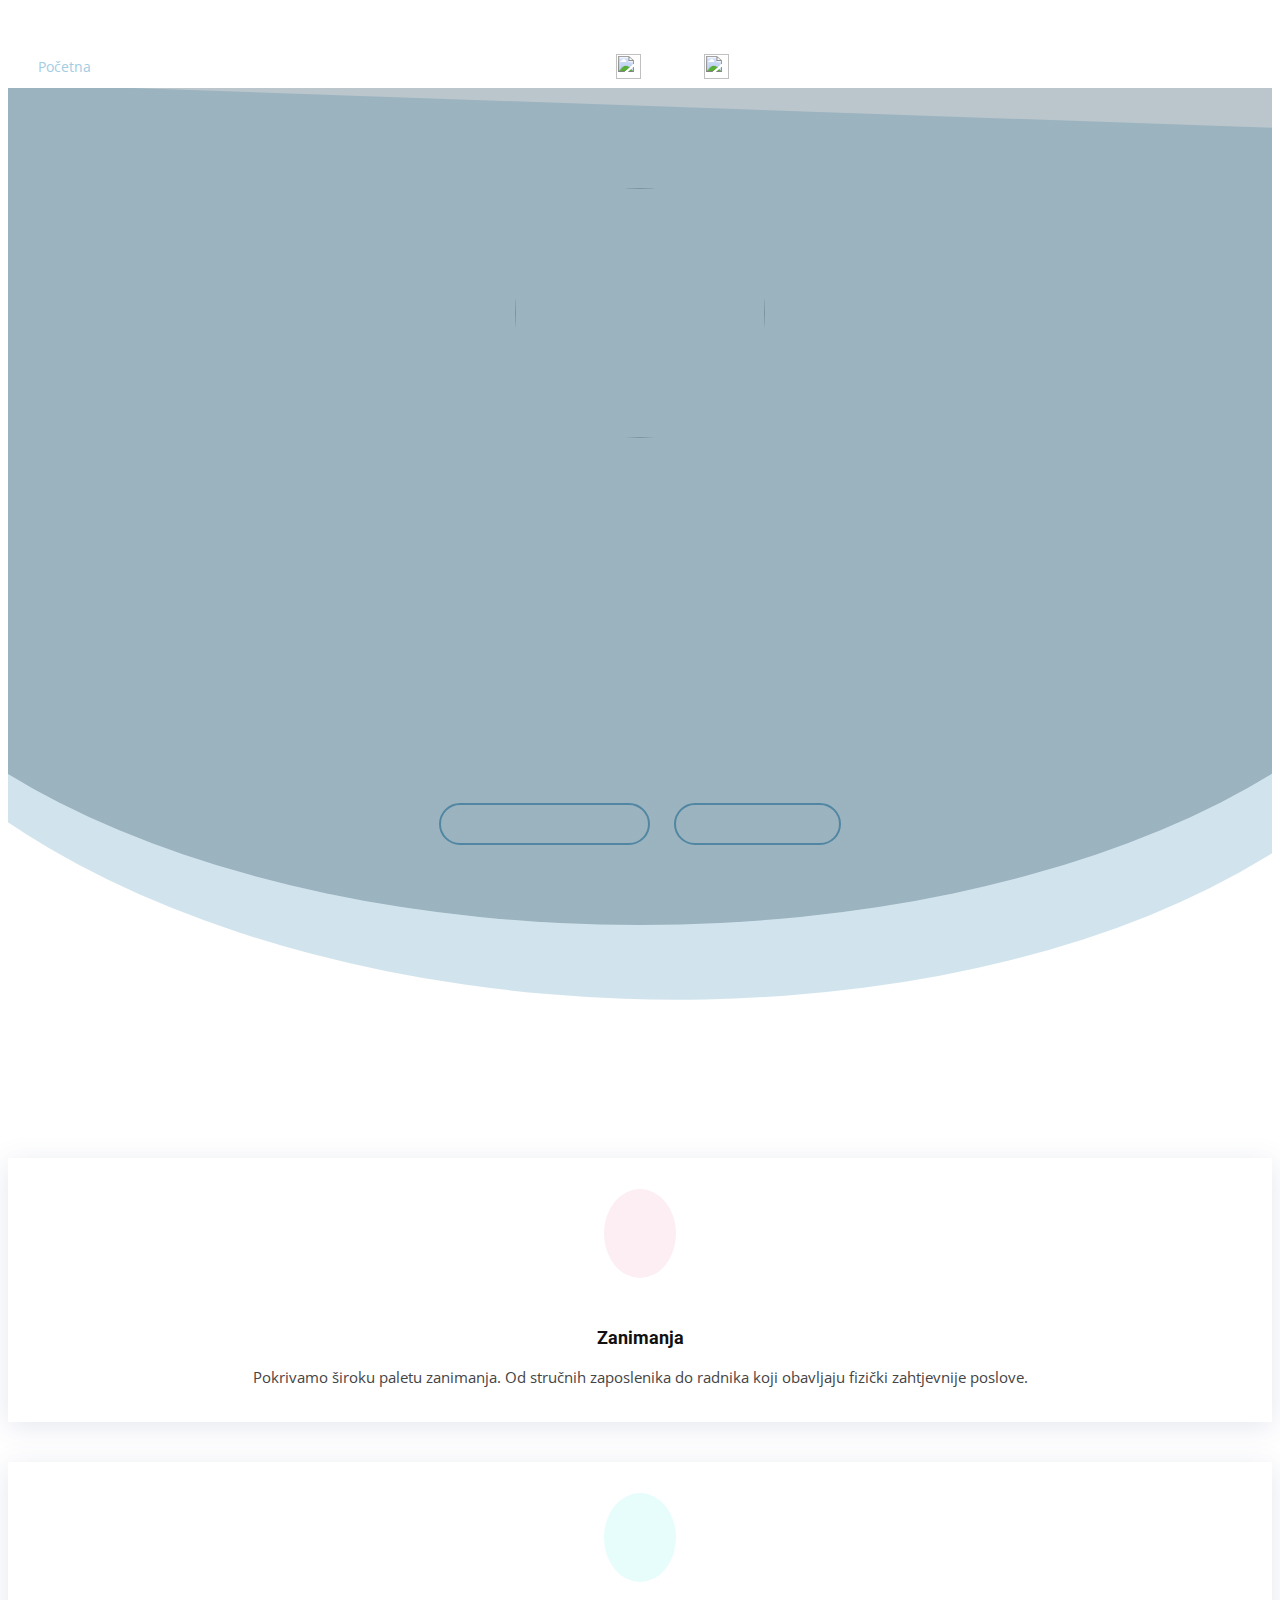
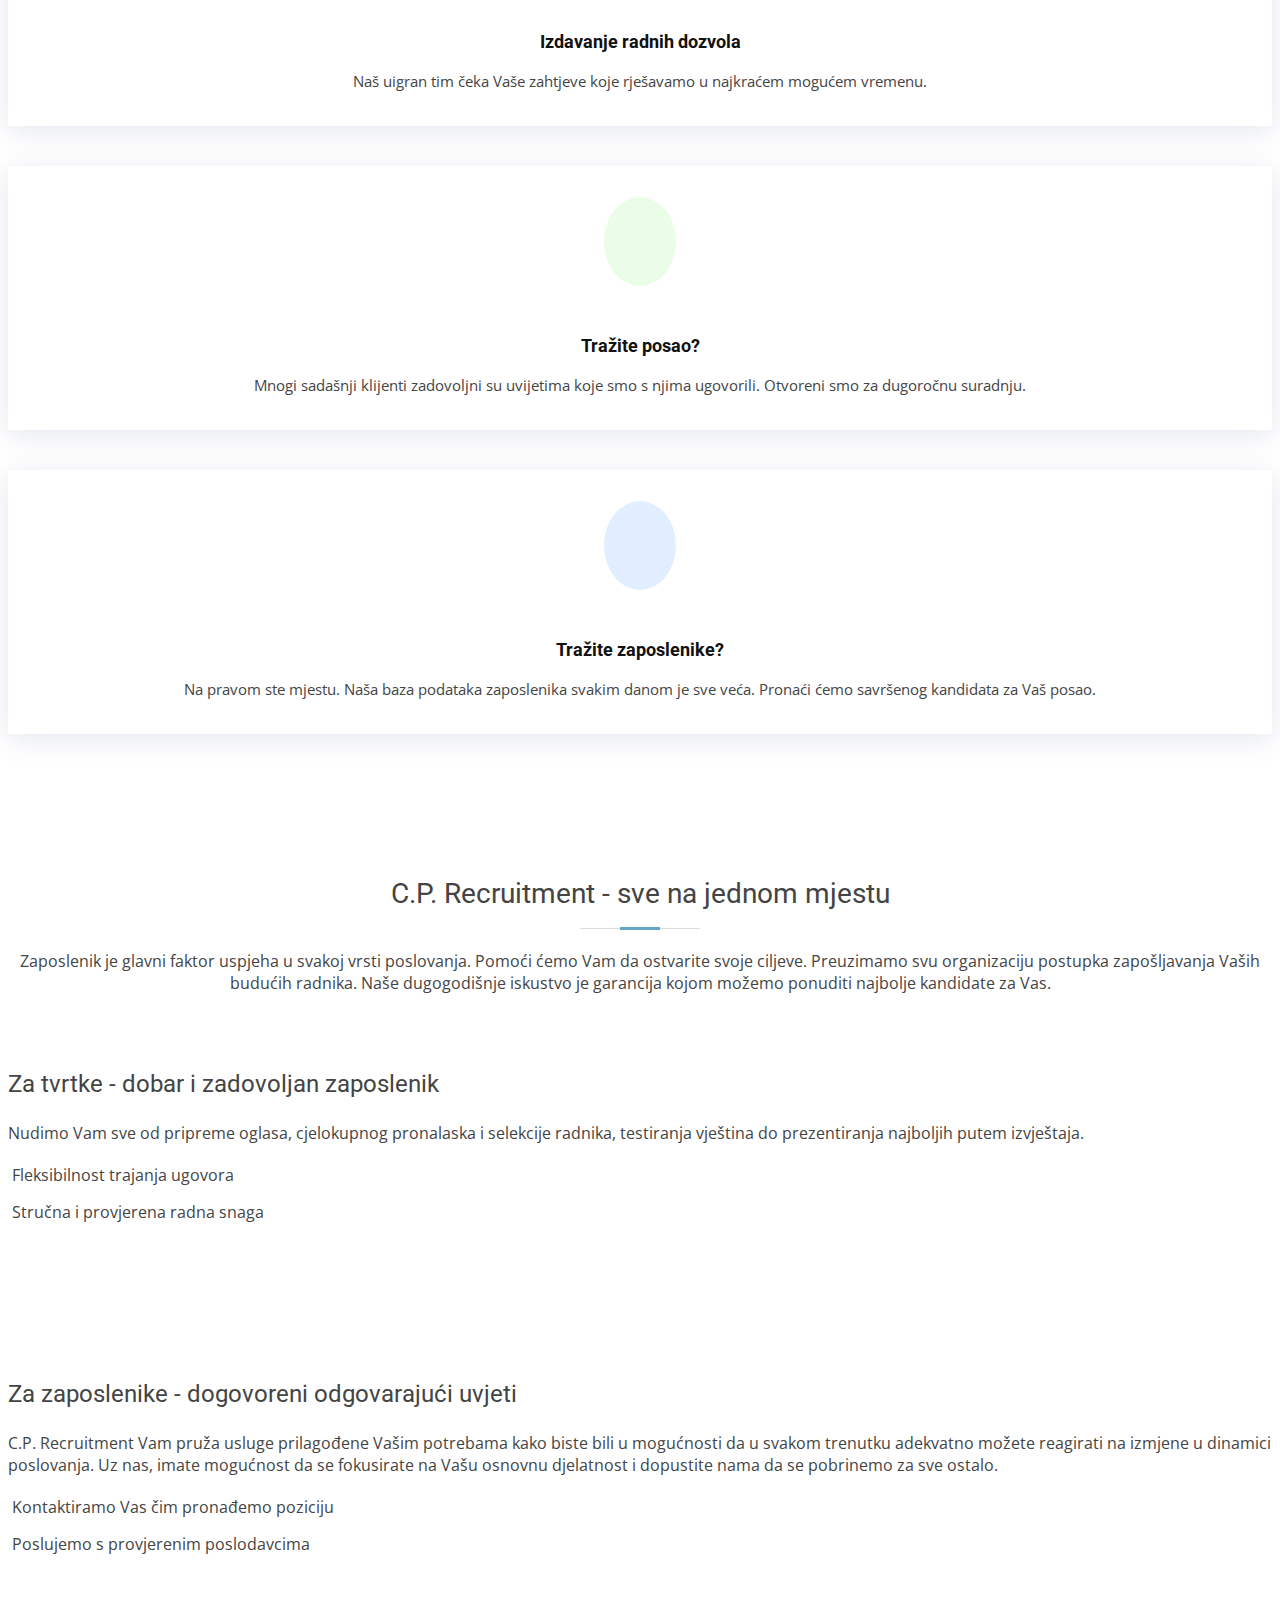
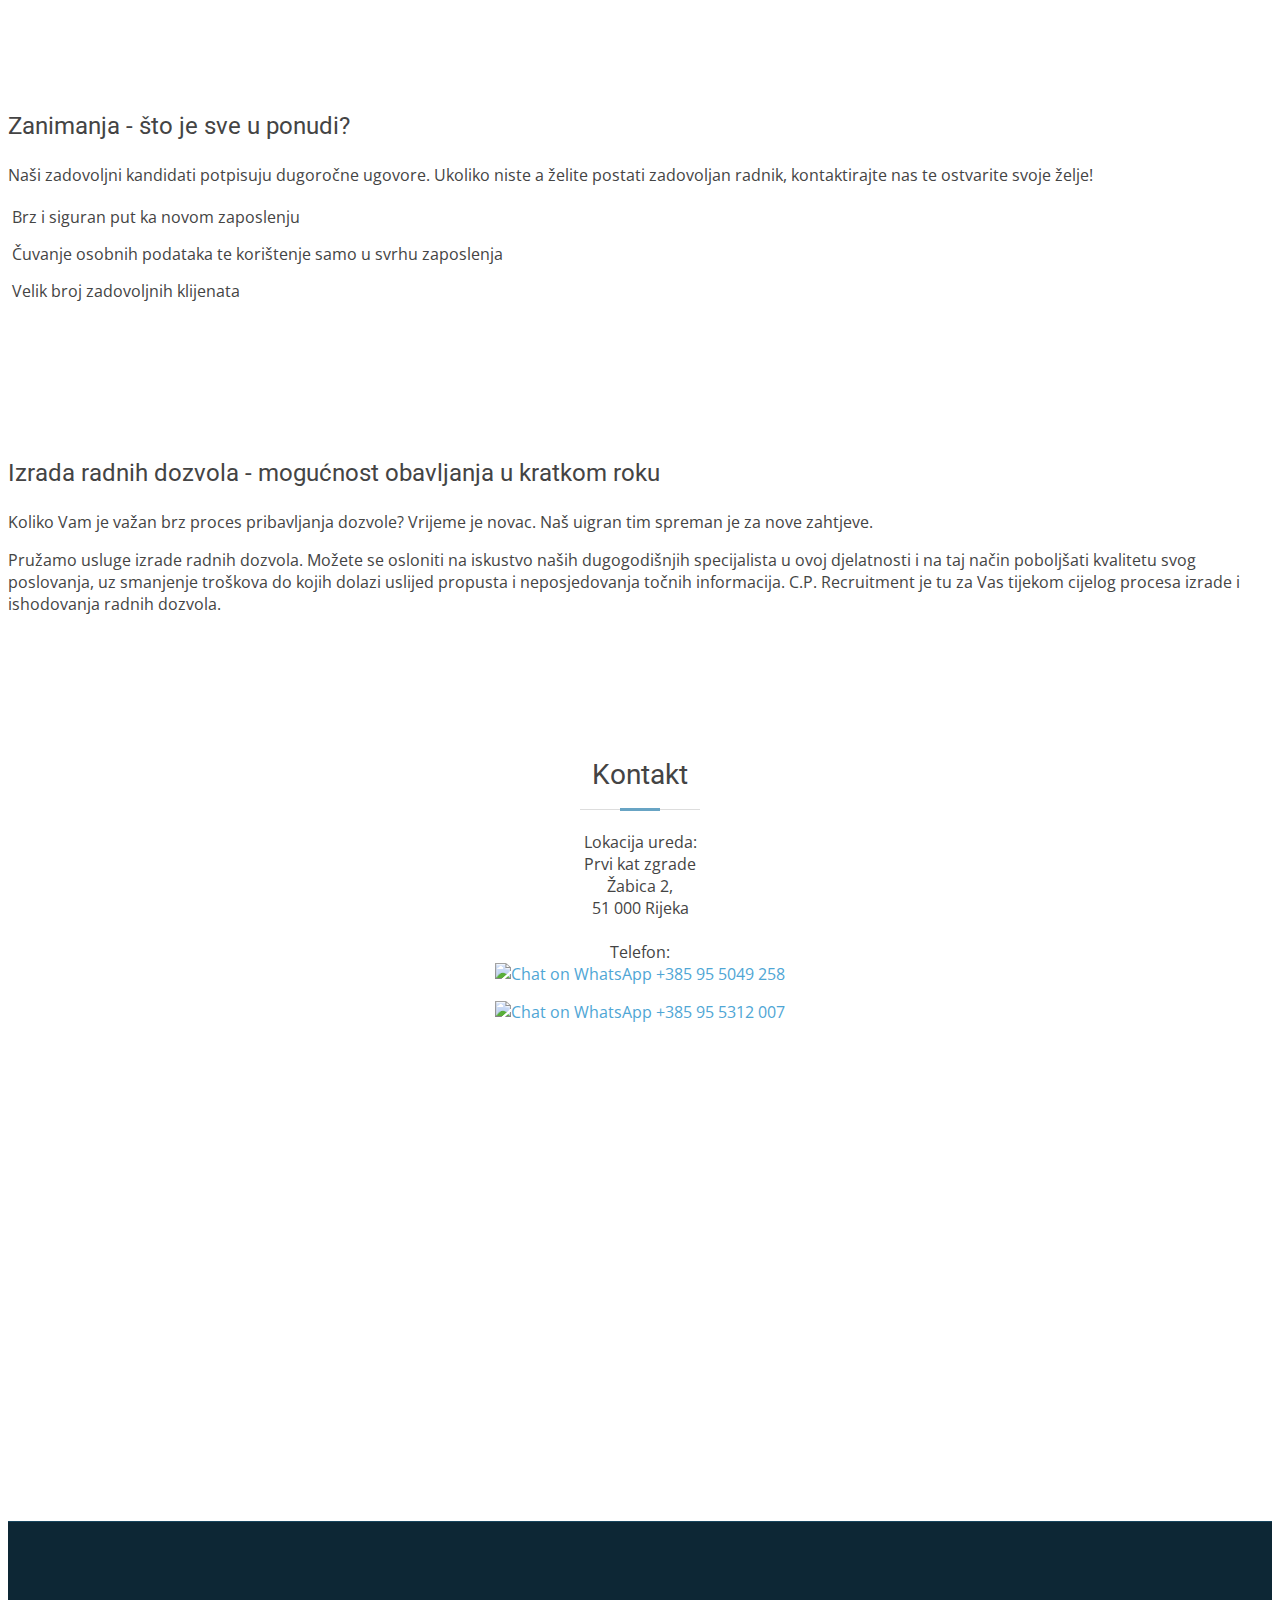
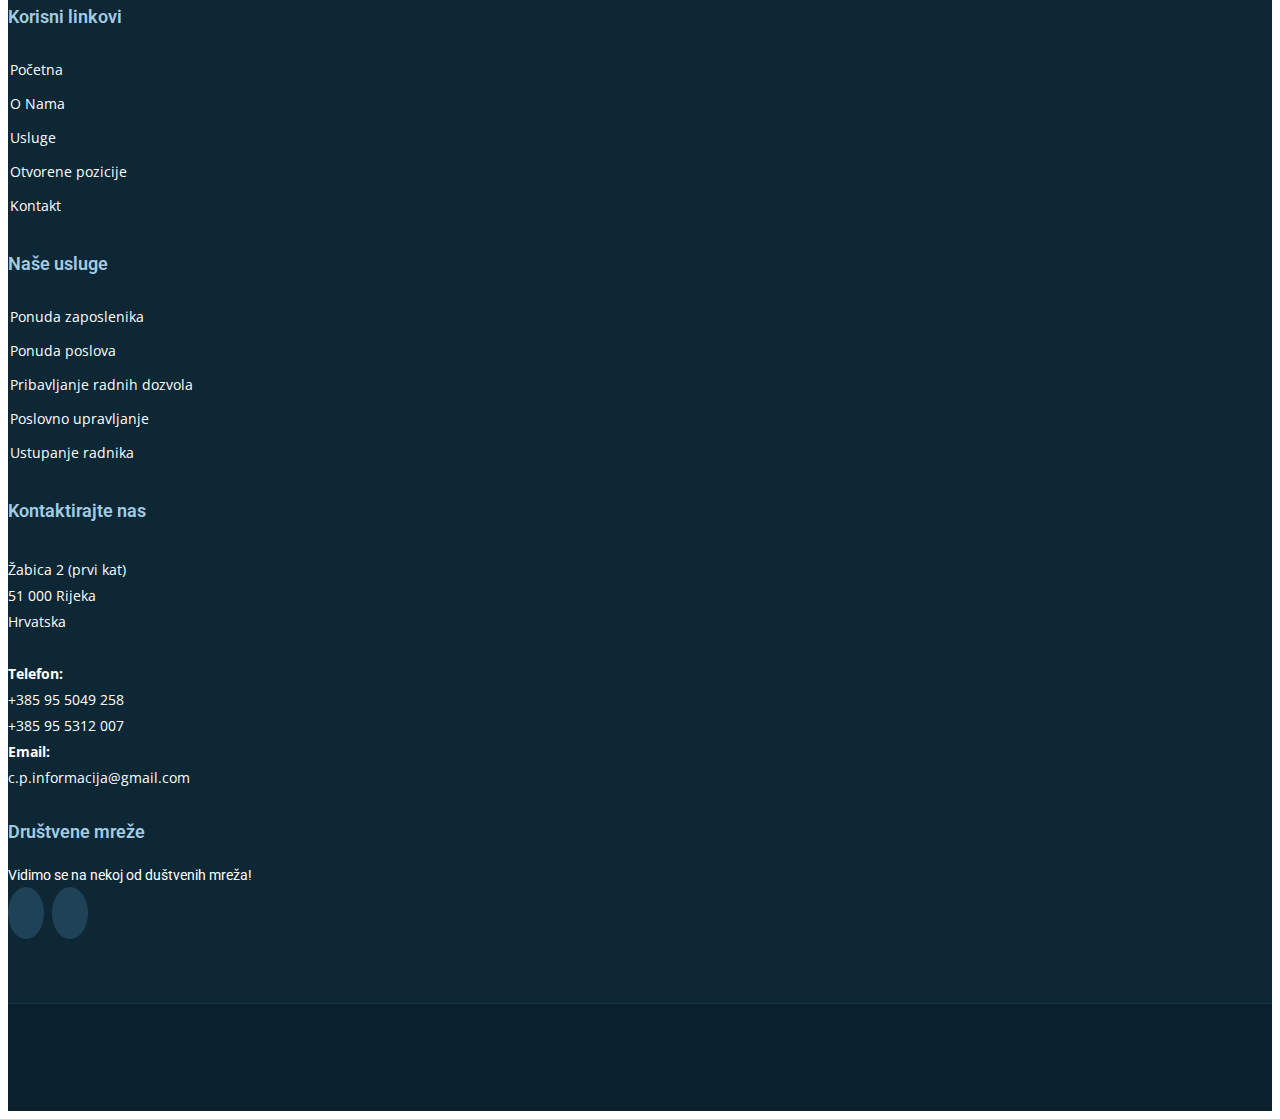
==== index.html @ 859929e3 "Update index.html" ====
<!DOCTYPE html>
<html lang="en">
  <head>
    <meta charset="utf-8" />
    <meta content="width=device-width, initial-scale=1.0" name="viewport" />

    <title>C.P. Recruitment</title>
    <meta content="" name="description" />
    <meta content="" name="keywords" />

    <!-- Favicons -->
    <!-- <link href="assets/img/" rel="icon" />
    <link href="assets/img/" rel="apple-touch-icon" /> -->

    <!-- Google Fonts -->
    <link
      href="https://fonts.googleapis.com/css?family=Open+Sans:300,300i,400,400i,600,600i,700,700i|Roboto:300,300i,400,400i,500,500i,700,700i&display=swap"
      rel="stylesheet"
    />

    <!-- Vendor CSS Files -->
    <link href="assets/vendor/animate.css/animate.min.css" rel="stylesheet" />
    <link href="assets/vendor/aos/aos.css" rel="stylesheet" />
    <link
      href="assets/vendor/bootstrap/css/bootstrap.min.css"
      rel="stylesheet"
    />
    <link
      href="assets/vendor/bootstrap-icons/bootstrap-icons.css"
      rel="stylesheet"
    />
    <link href="assets/vendor/boxicons/css/boxicons.min.css" rel="stylesheet" />
    <link
      href="assets/vendor/glightbox/css/glightbox.min.css"
      rel="stylesheet"
    />
    <link href="assets/vendor/swiper/swiper-bundle.min.css" rel="stylesheet" />

    <!-- Template Main CSS File -->
    <link href="assets/css/style.css" rel="stylesheet" />

    <!-- =======================================================
  * Template Name: Moderna - v4.10.1
  * Template URL: https://bootstrapmade.com/free-bootstrap-template-corporate-moderna/
  * Author: BootstrapMade.com
  * License: https://bootstrapmade.com/license/
  ======================================================== -->
  </head>

  <body>
    <!-- ======= Header ======= -->
    <header
      id="header"
      class="fixed-top d-flex align-items-center header-transparent"
    >
      <div class="container d-flex justify-content-between align-items-center">
        <div class="logo">
          <h1 class="text-light">
            <a href="index.html"><span>C.P. RECRUITMENT</span></a>
          </h1>
          <!-- Uncomment below if you prefer to use an image logo -->
          <!-- <a href="index.html"><img src="assets/img/logo.png" alt="" class="img-fluid"></a>-->
        </div>

        <nav id="navbar" class="navbar">
          <ul>
            <li><a class="active" href="index.html">Početna</a></li>
            <li><a href="./poslodavci.html">Za Poslodavce</a></li>
            <li><a href="./radnici.html">Za Radnike</a></li>
            <li><a href="./zanimanja.html">Zanimanja</a></li>
            <li><a href="aboutHR.html">O Nama</a></li>
            <li><a class="nav-link scrollto" href="#contact">Kontakt</a></li>
            <li><a href="index en.html" position="">
            <img
              src="./assets/img/uk.svg"
              width="25vh"
              height="25vh"
            >&nbsp;ENG </img
            >
          </a></li>
          <li><a href="#.html">
            <img
              src="./assets/img/croatia.svg"
              width="25vh"
              height="25vh"
            ></img
            >&nbsp;|CRO|
          </a></li>
          </ul>
          <i class="bi bi-list mobile-nav-toggle"></i>
        </nav>
        <!-- .navbar -->
      </div>
    </header>
    <!-- End Header -->

    <!-- ======= Hero Section ======= -->
    <section id="hero" class="d-flex justify-cntent-center align-items-center">
      <div
        id="heroCarousel"
        class="container carousel carousel-fade"
        data-bs-ride="carousel"
        data-bs-interval="5000"
      >
        <!-- Slide 1 -->
        <div class="carousel-item active">
          <div class="carousel-container">
              <h2 class="animate__animated animate__fadeInDown">
                
                    <img 
                    src="./assets/img/logo.svg"
                    width="250vh"
                    height="250vh"
                    class="rounded-corners"
                    >
                  
                    </img>
                              
              </h2>
          <h2 class="animate__animated animate__fadeInDown">
              Dobrodošli u C.P. Recruitment
            </h2>
            <h5 style="color:#fff">- zapošljavanje i ustupanje radnika -</h5>
          </div>
        </div>




        <!-- Slide 2 -->
        <div class="carousel-item">
          <div class="carousel-container">
            <h2 class="animate__animated animate__fadeInDown">
              Tražite li posao ili zaposlenike?
            </h2>
            
               
            <p class="animate__animated animate__fadeInUp">
              <a
              href="./poslodavci.html"
              class="btn-get-started animate__animated animate__fadeInUp"
              >Tražim zaposlenike</a
            >
            <a
              href="./radnici.html"
              class="btn-get-started animate__animated animate__fadeInUp"
            >
              Tražim posao
            </a>
            </p>
            
          </div>
        </div>

        <!-- Slide 3 -->
        <div class="carousel-item">
          <div class="carousel-container">
            <h2 class="animate__animated animate__fadeInDown">
              Na pravom ste mjestu
            </h2>
            <p class="animate__animated animate__fadeInUp">
              Trebate izraditi radne dozvole? Potrebna Vam je radna snaga? Obratite nam se s povjerenjem.
            </p>
            <a
              href="#contact"
              class="btn-get-started animate__animated animate__fadeInUp"
              >Kontaktirajte nas</a
            >
          </div>
        </div>

        <a
          class="carousel-control-prev"
          href="#heroCarousel"
          role="button"
          data-bs-slide="prev"
        >
          <span
            class="carousel-control-prev-icon bx bx-chevron-left"
            aria-hidden="true"
          ></span>
        </a>

        <a
          class="carousel-control-next"
          href="#heroCarousel"
          role="button"
          data-bs-slide="next"
        >
          <span
            class="carousel-control-next-icon bx bx-chevron-right"
            aria-hidden="true"
          ></span>
        </a>
      </div>
    </section>
    <!-- End Hero -->

    <main id="main">
      <!-- ======= Services Section ======= -->
      <section class="services">
        <div class="container">
          <div class="row">
            <div
              class="col-md-6 col-lg-3 d-flex align-items-stretch"
              data-aos="fade-up"
            >
              <div class="icon-box icon-box-pink">
                <div class="icon"><i class="bi bi-door-open"></i></div>
                <h4 class="title"><a href="">Zanimanja</a></h4>
                <p class="description">
                  Pokrivamo široku paletu zanimanja. Od stručnih zaposlenika do radnika koji obavljaju fizički zahtjevnije poslove.             </p>
              </div>
            </div>

            <div
              class="col-md-6 col-lg-3 d-flex align-items-stretch"
              data-aos="fade-up"
              data-aos-delay="100"
            >
              <div class="icon-box icon-box-cyan">
                <div class="icon"><i class="bx bx-file"></i></div>
                <h4 class="title"><a href="">Izdavanje radnih dozvola</a></h4>
                <p class="description">
                  Naš uigran tim čeka Vaše zahtjeve koje rješavamo u najkraćem mogućem vremenu.
                </p>
              </div>
            </div>

            <div
              class="col-md-6 col-lg-3 d-flex align-items-stretch"
              data-aos="fade-up"
              data-aos-delay="200"
            >
              <div class="icon-box icon-box-green">
                <div class="icon"><i class="bi bi-briefcase"></i></div>
                <h4 class="title"><a href="">Tražite posao?</a></h4>
                <p class="description">
                  Mnogi sadašnji klijenti zadovoljni su uvijetima koje smo s njima ugovorili. Otvoreni smo za dugoročnu suradnju.
                </p>
              </div>
            </div>

            <div
              class="col-md-6 col-lg-3 d-flex align-items-stretch"
              data-aos="fade-up"
              data-aos-delay="200"
            >
              <div class="icon-box icon-box-blue">
                <div class="icon"><i class="bi bi-person-bounding-box"></i></i></div>
                <h4 class="title"><a href="">Tražite zaposlenike?</a></h4>
                <p class="description">
                  Na pravom ste mjestu. Naša baza podataka zaposlenika svakim danom je sve veća. Pronaći ćemo savršenog kandidata za Vaš posao.
                </p>
              </div>
            </div>
          </div>
        </div>
      </section>
      <!-- End Services Section -->

      <!-- ======= Why Us Section ======= -->
      <!-- <section
        class="why-us section-bg"
        data-aos="fade-up"
        date-aos-delay="200"
      >
        <div class="container">
          <div class="row">
            <div class="col-lg-6 video-box">
              <img src="assets/img/why-us.jpg" class="img-fluid" alt="" />
              <a
                href="https://www.youtube.com/watch?v=jDDaplaOz7Q"
                class="venobox play-btn mb-4"
                data-vbtype="video"
                data-autoplay="true"
              ></a>
            </div>

            <div class="col-lg-6 d-flex flex-column justify-content-center p-5">
              <div class="icon-box">
                <div class="icon"><i class="bx bx-fingerprint"></i></div>
                <h4 class="title"><a href="">Lorem Ipsum</a></h4>
                <p class="description">
                  Voluptatum deleniti atque corrupti quos dolores et quas
                  molestias excepturi sint occaecati cupiditate non provident
                </p>
              </div>

              <div class="icon-box">
                <div class="icon"><i class="bx bx-gift"></i></div>
                <h4 class="title"><a href="">Nemo Enim</a></h4>
                <p class="description">
                  At vero eos et accusamus et iusto odio dignissimos ducimus qui
                  blanditiis praesentium voluptatum deleniti atque
                </p>
              </div>
            </div>
          </div>
        </div>
      </section> -->
      <!-- End Why Us Section -->

      <!-- ======= Features Section ======= -->
      <section class="features">
        <div class="container">
          <div class="section-title">
            <h2>C.P. Recruitment - sve na jednom mjestu</h2>
            <p>
              Zaposlenik je glavni faktor uspjeha u svakoj vrsti poslovanja. Pomoći ćemo Vam da ostvarite svoje ciljeve. Preuzimamo svu 
              organizaciju postupka zapošljavanja Vaših budućih radnika. Naše dugogodišnje iskustvo je garancija kojom možemo ponuditi najbolje kandidate za Vas.
            </p>
          </div>

          <div class="row" data-aos="fade-up">
            <div class="col-md-5">
              <img src="assets/img/features-1.svg" class="img-fluid" alt="" />
            </div>
            <div class="col-md-7 pt-4">
              <h3>
                Za tvrtke - dobar i zadovoljan zaposlenik
              </h3>
              <p class="fst-italic">
                Nudimo Vam sve od pripreme oglasa, cjelokupnog pronalaska i selekcije radnika, testiranja vještina do prezentiranja najboljih putem izvještaja.
              </p>
              <ul>
                <li>
                  <i class="bi bi-check"></i> Fleksibilnost trajanja ugovora
                </li>
                <li>
                  <i class="bi bi-check"></i> Stručna i provjerena radna snaga
                </li>
              </ul>
            </div>
          </div>

          <div class="row" data-aos="fade-up">
            <div class="col-md-5 order-1 order-md-2">
              <img src="assets/img/features-2.svg" class="img-fluid" alt="" />
            </div>
            <div class="col-md-7 pt-5 order-2 order-md-1">
              <h3>Za zaposlenike - dogovoreni odgovarajući uvjeti</h3>
              <p class="fst-italic">
                C.P. Recruitment Vam pruža usluge prilagođene Vašim potrebama kako biste bili u mogućnosti da u svakom trenutku adekvatno možete reagirati na izmjene u dinamici poslovanja.
                Uz nas, imate mogućnost da se fokusirate na Vašu osnovnu djelatnost i dopustite nama da se pobrinemo za sve ostalo.
              </p>
               <ul>
                <li>
                  <i class="bi bi-check"></i> Kontaktiramo Vas čim pronađemo poziciju
                </li>
                <li>
                  <i class="bi bi-check"></i> Poslujemo s provjerenim poslodavcima
                </li>
              </ul>
            </div>
          </div>

          <div class="row" data-aos="fade-up">
            <div class="col-md-5">
              <img src="assets/img/features-3.svg" class="img-fluid" alt="" />
            </div>
            <div class="col-md-7 pt-5">
              <h3>
                Zanimanja - što je sve u ponudi?
              </h3>
              <p>
                Naši zadovoljni kandidati potpisuju dugoročne ugovore. Ukoliko niste a želite postati zadovoljan radnik, 
                kontaktirajte nas te ostvarite svoje želje! 
              </p>
              <ul>
                <li>
                  <i class="bi bi-check"></i> Brz i siguran put ka novom zaposlenju
                </li>
                <li>
                  <i class="bi bi-check"></i> Čuvanje osobnih podataka te korištenje samo u svrhu zaposlenja
                </li>
                <li>
                  <i class="bi bi-check"></i> Velik broj zadovoljnih klijenata
                </li>
              </ul>
            </div>
          </div>

          <div class="row" data-aos="fade-up">
            <div class="col-md-5 order-1 order-md-2">
              <img src="assets/img/features-4.svg" class="img-fluid" alt="" />
            </div>
            <div class="col-md-7 pt-5 order-2 order-md-1">
              <h3>
                Izrada radnih dozvola - mogućnost obavljanja u kratkom roku
              </h3>
              <p class="fst-italic">
                Koliko Vam je važan brz proces pribavljanja dozvole? Vrijeme je novac. Naš uigran tim spreman je za nove zahtjeve.
              </p>
              <p>
                Pružamo usluge izrade radnih dozvola. Možete se osloniti na iskustvo naših dugogodišnjih specijalista u ovoj djelatnosti
                i na taj način poboljšati kvalitetu svog poslovanja, uz smanjenje troškova do kojih dolazi uslijed propusta i neposjedovanja
                točnih informacija. C.P. Recruitment je tu za Vas tijekom cijelog procesa izrade i ishodovanja radnih dozvola.

              </p>
            </div>
          </div>
        </div>
      </section>
      <!-- End Features Section -->

     <!-- ======= Contact Section ======= -->
      <section id="contact" class="contact">
        <div class="container">
          <div class="section-title">
            <h2>Kontakt</h2>
            <p>Lokacija ureda: <br />Prvi kat zgrade<br>Žabica 2,<br> 51 000 Rijeka <br> <br>Telefon: <br>
               <a
                    aria-label="Chat on WhatsApp"
                    href="https://wa.me/955049258"
                  >
                    <img
                      alt="Chat on WhatsApp"
                      width="25vh"
                      height="25vh"
                      src="assets/img/whatsapp-svgrepo-com.svg"
                    />
                                 
                    <a>+385 95 5049 258</a>
                </p>

                <a href="https://wa.me/955049258"><p></p></a>


                <a
                    aria-label="Chat on WhatsApp"
                    href="https://wa.me/955312007"
                  >
                    <img
                      alt="Chat on WhatsApp"
                      width="25vh"
                      height="25vh"
                      src="assets/img/whatsapp-svgrepo-com.svg"
                    />
                                 
                    <a>+385 95 5312 007<br><br></a>
                </p>

                <a href="https://wa.me/955312007"><p></p></a>
              </p>
            <div class="mapouter"><div class="gmap_canvas"><iframe class="gmap_iframe" width="100%" frameborder="0" scrolling="no" marginheight="0" marginwidth="0" src="https://maps.google.com/maps?width=600&amp;height=400&amp;hl=en&amp;q=Žabica 2&amp;t=&amp;z=14&amp;ie=UTF8&amp;iwloc=B&amp;output=embed"></iframe><a href="https://piratebay-proxys.com/">Piratebay</a></div><style>.mapouter{position:relative;text-align:right;width:100%;height:400px;}.gmap_canvas {overflow:hidden;background:none!important;width:100%;height:400px;}.gmap_iframe {height:400px!important;}</style></div>          </div>
          </div>
      </section>
      <!-- End Contact Section -->



    </main>
    <!-- End #main -->

    <!-- ======= Footer ======= -->
    <footer
      id="footer"
      data-aos="fade-up"
      data-aos-easing="ease-in-out"
      data-aos-duration="500"
    >
      <!-- <div class="footer-newsletter">
        <div class="container">
          <div class="row">
            <div class="col-lg-6">
              <h4>Our Newsletter</h4>
              <p>
                Tamen quem nulla quae legam multos aute sint culpa legam noster
                magna
              </p>
            </div>
            <div class="col-lg-6">
              <form action="" method="post">
                <input type="email" name="email" /><input
                  type="submit"
                  value="Subscribe"
                />
              </form>
            </div>
          </div>
        </div>
      </div> -->

      <div class="footer-top">
        <div class="container">
          <div class="row">
            <div class="col-lg-3 col-md-6 footer-links">
              <h4>Korisni linkovi</h4>
              <ul>
                <li>
                  <i class="bx bx-chevron-right"></i> <a href="#">Početna</a>
                </li>
                <li>
                  <i class="bx bx-chevron-right"></i> <a href="./aboutHR.html">O Nama</a>
                </li>
                <li>
                  <i class="bx bx-chevron-right"></i> <a href="#">Usluge</a>
                </li>
                <li>
                  <i class="bx bx-chevron-right"></i>
                  <a href="./radnici.html">Otvorene pozicije</a>
                </li>
                <li>
                  <i class="bx bx-chevron-right"></i>
                  <a href="#contact">Kontakt</a>
                </li>
              </ul>
            </div>

            <div class="col-lg-3 col-md-6 footer-links">
              <h4>Naše usluge</h4>
              <ul>
                <li>
                  <i class="bx bx-chevron-right"></i> <a href="./poslodavci.html">Ponuda zaposlenika</a>
                </li>
                <li>
                  <i class="bx bx-chevron-right"></i>
                  <a href="./radnici.html">Ponuda poslova</a>
                </li>
                <li>
                  <i class="bx bx-chevron-right"></i>
                  <a href="./poslodavci.html">Pribavljanje radnih dozvola</a>
                </li>
                <li>
                  <i class="bx bx-chevron-right"></i> <a href="./poslodavci.html">Poslovno upravljanje</a>
                </li>
                <li>
                  <i class="bx bx-chevron-right"></i>
                  <a href="./poslodavci.html">Ustupanje radnika</a>
                </li>
              </ul>
            </div>

            <div class="col-lg-3 col-md-6 footer-contact">
              <h4>Kontaktirajte nas</h4>
              <p>
                Žabica 2 (prvi kat) <br />
                51 000 Rijeka<br />
                Hrvatska <br /><br />
                <strong>Telefon:</strong> <br />+385 95 5049 258<br /> +385 95 5312 007<br />
                <strong>Email:</strong> <br />c.p.informacija@gmail.com<br />
              </p>
            </div>

            <div class="col-lg-3 col-md-6 footer-info">
              <h3>Društvene mreže</h3>
              <p>
                Vidimo se na nekoj od duštvenih mreža!
              </p>
              <div class="social-links mt-3">
                <a href="https://www.facebook.com/renta.chef.company" class="facebook"><i class="bx bxl-facebook"></i></a>
                <a href="https://www.instagram.com/cp_recruitment/?igshid=YmMyMTA2M2Y%3D&fbclid=IwAR0xh9vBaisJtiKSb1aOWwMP0N_0BZmee1Op6Xg1FIdaLay-9E3icFiV9Fo" class="instagram"
                  ><i class="bx bxl-instagram"></i
                ></a>
              </div>
            </div>
          </div>
        </div>
      </div>
  <div class="container" >
        
        <div class="copyright" >
          &copy; Copyright <strong><span>Moderna</span></strong
          >. All Rights Reserved
        </div>
        <div class="credits">
          <!-- All the links in the footer should remain intact. -->
          <!-- You can delete the links only if you purchased the pro version. -->
          <!-- Licensing information: https://bootstrapmade.com/license/ -->
          <!-- Purchase the pro version with working PHP/AJAX contact form: https://bootstrapmade.com/free-bootstrap-template-corporate-moderna/ -->
          Designed by <a href="https://bootstrapmade.com/"></a>BootstrapMade
        </div>
     
    </div>
    </footer>
    <!-- End Footer -->

    <a
      href="#"
      class="back-to-top d-flex align-items-center justify-content-center"
      ><i class="bi bi-arrow-up-short"></i
    ></a>

    <!-- Vendor JS Files -->
    <script src="assets/vendor/purecounter/purecounter_vanilla.js"></script>
    <script src="assets/vendor/aos/aos.js"></script>
    <script src="assets/vendor/bootstrap/js/bootstrap.bundle.min.js"></script>
    <script src="assets/vendor/glightbox/js/glightbox.min.js"></script>
    <script src="assets/vendor/isotope-layout/isotope.pkgd.min.js"></script>
    <script src="assets/vendor/swiper/swiper-bundle.min.js"></script>
    <script src="assets/vendor/waypoints/noframework.waypoints.js"></script>
    <script src="assets/vendor/php-email-form/validate.js"></script>

    <!-- Template Main JS File -->
    <script src="assets/js/main.js"></script>
  </body>
</html>
---- assets/css/style.css ----
/**
* Template Name: Moderna - v4.10.1
* Template URL: https://bootstrapmade.com/free-bootstrap-template-corporate-moderna/
* Author: BootstrapMade.com
* License: https://bootstrapmade.com/license/
*/

/*--------------------------------------------------------------
# General
--------------------------------------------------------------*/
body {
  font-family: "Open Sans", sans-serif;
  color: #444;
}

a {
  color: #4fa6d5;
  text-decoration: none;
}

a:hover {
  color: #45beff;
  text-decoration: none;
}

h1,
h2,
h3,
h4,
h5,
h6,
.font-primary {
  font-family: "Roboto", sans-serif;
}

/*--------------------------------------------------------------
# Back to top button
--------------------------------------------------------------*/
.back-to-top {
  position: fixed;
  visibility: hidden;
  opacity: 0;
  right: 15px;
  bottom: 15px;
  z-index: 99999;
  background: #68a4c4;
  width: 40px;
  height: 40px;
  border-radius: 4px;
  transition: all 0.4s;
}

.back-to-top i {
  font-size: 24px;
  color: #fff;
  line-height: 0;
}

.back-to-top:hover {
  background: #85b6cf;
  color: #fff;
}

.back-to-top.active {
  visibility: visible;
  opacity: 1;
}

/*--------------------------------------------------------------
# Header
--------------------------------------------------------------*/
#header {
  height: 80px;
  transition: all 0.5s;
  z-index: 997;
  transition: all 0.5s;
  background: #1e4356;
}

#header.header-transparent {
  background: none;
}

#header.header-scrolled {
  background: rgba(30, 67, 86, 0.8);
  height: 60px;
}

#header .logo h1 {
  font-size: 28px;
  margin: 0;
  padding: 4px 0;
  line-height: 1;
  font-weight: 400;
  letter-spacing: 3px;
  text-transform: uppercase;
}

#header .logo h1 a,
#header .logo h1 a:hover {
  color: #fff;
  text-decoration: none;
}

#header .logo img {
  padding: 0;
  margin: 0;
  max-height: 40px;
}

#main {
  margin-top: 80px;
}

/*--------------------------------------------------------------
# Navigation Menu
--------------------------------------------------------------*/
/**
* Desktop Navigation 
*/
.navbar {
  padding: 0;
}

.navbar ul {
  margin: 0;
  padding: 0;
  display: flex;
  list-style: none;
  align-items: center;
}

.navbar li {
  position: relative;
}

.navbar a,
.navbar a:focus {
  display: flex;
  align-items: center;
  justify-content: space-between;
  padding: 10px 0 10px 30px;
  font-family: "Open Sans", sans-serif;
  font-size: 14px;
  color: #fff;
  white-space: nowrap;
  transition: 0.3s;
}

.navbar a i,
.navbar a:focus i {
  font-size: 12px;
  line-height: 0;
  margin-left: 5px;
}

.navbar a:hover,
.navbar .active,
.navbar .active:focus,
.navbar li:hover > a {
  color: #a2cce3;
}

.navbar .dropdown ul {
  display: block;
  position: absolute;
  left: 14px;
  top: calc(100% + 30px);
  margin: 0;
  padding: 10px 0;
  z-index: 99;
  opacity: 0;
  visibility: hidden;
  background: #fff;
  box-shadow: 0px 0px 30px rgba(127, 137, 161, 0.25);
  transition: 0.3s;
}

.navbar .dropdown ul li {
  min-width: 200px;
}

.navbar .dropdown ul a {
  padding: 10px 20px;
  font-size: 14px;
  text-transform: none;
  color: #1c3745;
}

.navbar .dropdown ul a i {
  font-size: 12px;
}

.navbar .dropdown ul a:hover,
.navbar .dropdown ul .active:hover,
.navbar .dropdown ul li:hover > a {
  color: #68a4c4;
}

.navbar .dropdown:hover > ul {
  opacity: 1;
  top: 100%;
  visibility: visible;
}

.navbar .dropdown .dropdown ul {
  top: 0;
  left: calc(100% - 30px);
  visibility: hidden;
}

.navbar .dropdown .dropdown:hover > ul {
  opacity: 1;
  top: 0;
  left: 100%;
  visibility: visible;
}

@media (max-width: 1366px) {
  .navbar .dropdown .dropdown ul {
    left: -90%;
  }

  .navbar .dropdown .dropdown:hover > ul {
    left: -100%;
  }
}

/**
* Mobile Navigation 
*/
.mobile-nav-toggle {
  color: #fff;
  font-size: 28px;
  cursor: pointer;
  display: none;
  line-height: 0;
  transition: 0.5s;
}

@media (max-width: 991px) {
  .mobile-nav-toggle {
    display: block;
  }

  .navbar ul {
    display: none;
  }
}

.navbar-mobile {
  position: fixed;
  overflow: hidden;
  top: 0;
  right: 0;
  left: 0;
  bottom: 0;
  background: rgba(17, 38, 48, 0.9);
  transition: 0.3s;
}

.navbar-mobile .mobile-nav-toggle {
  position: absolute;
  top: 15px;
  right: 15px;
}

.navbar-mobile ul {
  display: block;
  position: absolute;
  top: 55px;
  right: 15px;
  bottom: 15px;
  left: 15px;
  padding: 10px 0;
  background-color: #fff;
  overflow-y: auto;
  transition: 0.3s;
}

.navbar-mobile a,
.navbar-mobile a:focus {
  padding: 10px 20px;
  font-size: 15px;
  color: #1e4356;
}

.navbar-mobile a:hover,
.navbar-mobile .active,
.navbar-mobile li:hover > a {
  color: #68a4c4;
}

.navbar-mobile .getstarted,
.navbar-mobile .getstarted:focus {
  margin: 15px;
}

.navbar-mobile .dropdown ul {
  position: static;
  display: none;
  margin: 10px 20px;
  padding: 10px 0;
  z-index: 99;
  opacity: 1;
  visibility: visible;
  background: #fff;
  box-shadow: 0px 0px 30px rgba(127, 137, 161, 0.25);
}

.navbar-mobile .dropdown ul li {
  min-width: 200px;
}

.navbar-mobile .dropdown ul a {
  padding: 10px 20px;
}

.navbar-mobile .dropdown ul a i {
  font-size: 12px;
}

.navbar-mobile .dropdown ul a:hover,
.navbar-mobile .dropdown ul .active:hover,
.navbar-mobile .dropdown ul li:hover > a {
  color: #68a4c4;
}

.navbar-mobile .dropdown > .dropdown-active {
  display: block;
}

/*--------------------------------------------------------------
# Hero Section
--------------------------------------------------------------*/
#hero {
  width: 100%;
  height: 90vh;
  overflow: hidden;
  position: relative;
}

#hero::after {
  content: "";
  position: absolute;
  left: 50%;
  top: 0;
  width: 130%;
  height: 90%;
  background: linear-gradient(
      to right,
      rgba(30, 67, 86, 0.3),
      rgba(30, 67, 86, 0.3)
    ),
    url("../img/hero-bg.jpg") center top no-repeat;
  z-index: 0;
  border-radius: 0 0 50% 50%;
  transform: translateX(-50%) rotate(0deg);
}

#hero::before {
  content: "";
  position: absolute;
  left: 50%;
  top: 0;
  width: 130%;
  height: 96%;
  background: #68a4c4;
  opacity: 0.3;
  z-index: 0;
  border-radius: 0 0 50% 50%;
  transform: translateX(-50%) translateY(18px) rotate(2deg);
}

#hero .carousel-container {
  display: flex;
  justify-content: center;
  align-items: center;
  flex-direction: column;
  text-align: center;
  bottom: 0;
  top: 0;
  left: 0;
  right: 0;
}

#hero h2 {
  color: #fff;
  margin-bottom: 30px;
  font-size: 48px;
  font-weight: 700;
}

#hero p {
  width: 80%;
  -webkit-animation-delay: 0.4s;
  animation-delay: 0.4s;
  margin: 0 auto 30px auto;
  color: #fff;
}

#hero .carousel-control-prev,
#hero .carousel-control-next {
  width: 10%;
}

#hero .carousel-control-next-icon,
#hero .carousel-control-prev-icon {
  background: none;
  font-size: 48px;
  line-height: 1;
  width: auto;
  height: auto;
}

#hero .btn-get-started {
  font-family: "Roboto", sans-serif;
  font-weight: 500;
  font-size: 14px;
  letter-spacing: 1px;
  display: inline-block;
  padding: 12px 32px;
  border-radius: 50px;
  transition: 0.5s;
  line-height: 1;
  margin: 10px;
  color: #fff;
  -webkit-animation-delay: 0.8s;
  animation-delay: 0.8s;
  border: 2px solid #68a4c4;
}

#hero .btn-get-started:hover {
  background: #68a4c4;
  color: #fff;
  text-decoration: none;
}

@media (min-width: 1024px) {
  #hero p {
    width: 60%;
  }

  #hero .carousel-control-prev,
  #hero .carousel-control-next {
    width: 5%;
  }
}

@media (max-width: 768px) {
  #hero::after {
    width: 180%;
    height: 95%;
    border-radius: 0 0 50% 50%;
    transform: translateX(-50%) rotate(0deg);
  }

  #hero::before {
    top: 0;
    width: 180%;
    height: 94%;
    border-radius: 0 0 50% 50%;
    transform: translateX(-50%) translateY(20px) rotate(4deg);
  }
}

@media (max-width: 575px) {
  #hero h2 {
    font-size: 30px;
  }

  #hero::after {
    left: 40%;
    top: 0;
    width: 200%;
    height: 95%;
    border-radius: 0 0 50% 50%;
    transform: translateX(-50%) rotate(0deg);
  }

  #hero::before {
    left: 50%;
    top: 0;
    width: 200%;
    height: 94%;
    border-radius: 0 0 50% 50%;
    transform: translateX(-50%) translateY(20px) rotate(4deg);
  }
}

/*--------------------------------------------------------------
# Hero No Slider Section
--------------------------------------------------------------*/
#hero-no-slider {
  width: 100%;
  height: 100vh;
  overflow: hidden;
  position: relative;
  text-align: center;
}

#hero-no-slider::before {
  content: "";
  position: absolute;
  left: 0;
  top: 0;
  right: 0;
  bottom: 0;
  background: linear-gradient(
      to right,
      rgba(30, 67, 86, 0.8),
      rgba(30, 67, 86, 0.6)
    ),
    url("../img/hero-bg.jpg") center top no-repeat;
}

#hero-no-slider h2 {
  color: #fff;
  margin-bottom: 15px;
  font-size: 48px;
  font-weight: 700;
}

#hero-no-slider p {
  color: #fff;
}

#hero-no-slider .btn-get-started {
  font-family: "Roboto", sans-serif;
  font-weight: 500;
  font-size: 14px;
  letter-spacing: 1px;
  display: inline-block;
  padding: 12px 32px;
  border-radius: 50px;
  transition: 0.5s;
  line-height: 1;
  margin: 10px;
  color: #fff;
  -webkit-animation-delay: 0.8s;
  animation-delay: 0.8s;
  border: 2px solid #68a4c4;
}

#hero-no-slider .btn-get-started:hover {
  background: #68a4c4;
  color: #fff;
  text-decoration: none;
}

@media (max-width: 575px) {
  #hero-no-slider h2 {
    font-size: 30px;
  }
}

/*--------------------------------------------------------------
# kutija Section #2
--------------------------------------------------------------*/
#kutija {
  width: 100%;
  height: 90vh;
  overflow: hidden;
  position: relative;
}

#kutija::after {
  content: "";
  position: absolute;
  left: 50%;
  top: 0;
  width: 130%;
  height: 90%;

  z-index: 0;
  border-radius: 0 0 50% 50%;
  transform: translateX(-50%) rotate(0deg);
}

#kutija::before {
  content: "";
  position: absolute;
  left: 50%;
  top: 0;
  width: 130%;
  height: 96%;

  opacity: 0.3;
  z-index: 0;
  border-radius: 0 0 50% 50%;
  transform: translateX(-50%) translateY(18px) rotate(2deg);
}

#kutija .carousel-container {
  display: flex;
  justify-content: center;
  align-items: center;
  flex-direction: column;
  text-align: center;
  bottom: 0;
  top: 0;
  left: 0;
  right: 0;
}

#kutija h2 {
  color: #68a4c4;
  margin-bottom: 30px;
  font-size: 48px;
  font-weight: 700;
}

#kutija p {
  width: 80%;
  -webkit-animation-delay: 0.4s;
  animation-delay: 0.4s;
  margin: 0 auto 30px auto;
  color: #68a4c4;
}

#kutija .carousel-control-prev,
#kutija .carousel-control-next {
  width: 10%;
}

#kutija .carousel-control-next-icon,
#kutija .carousel-control-prev-icon {
  background: none;
  font-size: 48px;
  line-height: 1;
  width: auto;
  height: auto;
}

#kutija .btn-get-started {
  font-family: "Roboto", sans-serif;
  font-weight: 500;
  font-size: 14px;
  letter-spacing: 1px;
  display: inline-block;
  padding: 12px 32px;
  border-radius: 50px;
  transition: 0.5s;
  line-height: 1;
  margin: 10px;
  color: #68a4c4;
  -webkit-animation-delay: 0.8s;
  animation-delay: 0.8s;
  border: 2px solid #68a4c4;
}

#kutija .btn-get-started:hover {
  background: #68a4c4;
  color: #fff;
  text-decoration: none;
}

@media (min-width: 1024px) {
  #kutija p {
    width: 60%;
  }

  #kutija .carousel-control-prev,
  #kutija .carousel-control-next {
    width: 5%;
  }
}

@media (max-width: 768px) {
  #kutija::after {
    width: 180%;
    height: 95%;
    border-radius: 0 0 50% 50%;
    transform: translateX(-50%) rotate(0deg);
  }

  #kutija::before {
    top: 0;
    width: 180%;
    height: 94%;
    border-radius: 0 0 50% 50%;
    transform: translateX(-50%) translateY(20px) rotate(4deg);
  }
}

@media (max-width: 575px) {
  #kutija h2 {
    font-size: 30px;
  }

  #kutija::after {
    left: 40%;
    top: 0;
    width: 200%;
    height: 95%;
    border-radius: 0 0 50% 50%;
    transform: translateX(-50%) rotate(0deg);
  }

  #kutija::before {
    left: 50%;
    top: 0;
    width: 200%;
    height: 94%;
    border-radius: 0 0 50% 50%;
    transform: translateX(-50%) translateY(20px) rotate(4deg);
  }
}

/*--------------------------------------------------------------
# kutija No Slider Section
--------------------------------------------------------------*/
#kutija-no-slider {
  width: 100%;
  height: 100vh;
  overflow: hidden;
  position: relative;
  text-align: center;
}

#kutija-no-slider::before {
  content: "";
  position: absolute;
  left: 0;
  top: 0;
  right: 0;
  bottom: 0;
  background: linear-gradient(
      to right,
      rgba(30, 67, 86, 0.8),
      rgba(30, 67, 86, 0.6)
    ),
    url("../img/hero-bg.jpg") center top no-repeat;
}

#kutija-no-slider h2 {
  color: #fff;
  margin-bottom: 15px;
  font-size: 48px;
  font-weight: 700;
}

#kutija-no-slider p {
  color: #fff;
}

#kutija-no-slider .btn-get-started {
  font-family: "Roboto", sans-serif;
  font-weight: 500;
  font-size: 14px;
  letter-spacing: 1px;
  display: inline-block;
  padding: 12px 32px;
  border-radius: 50px;
  transition: 0.5s;
  line-height: 1;
  margin: 10px;
  color: #fff;
  -webkit-animation-delay: 0.8s;
  animation-delay: 0.8s;
  border: 2px solid #68a4c4;
}

#kutija-no-slider .btn-get-started:hover {
  background: #68a4c4;
  color: #fff;
  text-decoration: none;
}

@media (max-width: 575px) {
  #kutija-no-slider h2 {
    font-size: 30px;
  }
}

/*--------------------------------------------------------------
# Sections General
--------------------------------------------------------------*/
section {
  padding: 60px 0;
}

.section-bg {
  background-color: #f3f8fa;
}

.section-title {
  text-align: center;
  padding-bottom: 30px;
}

.section-title h2 {
  font-size: 28px;
  font-weight: 400;
  margin-bottom: 20px;
  padding-bottom: 20px;
  position: relative;
}

.section-title h2::before {
  content: "";
  position: absolute;
  display: block;
  width: 120px;
  height: 1px;
  background: #ddd;
  bottom: 1px;
  left: calc(50% - 60px);
}

.section-title h2::after {
  content: "";
  position: absolute;
  display: block;
  width: 40px;
  height: 3px;
  background: #68a4c4;
  bottom: 0;
  left: calc(50% - 20px);
}

.section-title p {
  margin-bottom: 0;
}

/*--------------------------------------------------------------
# Breadcrumbs
--------------------------------------------------------------*/
.breadcrumbs {
  padding: 15px 0;
  background-color: #f3f8fa;
  min-height: 40px;
}

.breadcrumbs h2 {
  font-size: 28px;
  font-weight: 300;
}

.breadcrumbs ol {
  display: flex;
  flex-wrap: wrap;
  list-style: none;
  padding: 0;
  margin: 0;
}

.breadcrumbs ol li + li {
  padding-left: 10px;
}

.breadcrumbs ol li + li::before {
  display: inline-block;
  padding-right: 10px;
  color: #6c757d;
  content: "/";
}

@media (max-width: 768px) {
  .breadcrumbs .d-flex {
    display: block !important;
  }

  .breadcrumbs ol {
    display: block;
  }

  .breadcrumbs ol li {
    display: inline-block;
  }
}

/*--------------------------------------------------------------
# Our Services
--------------------------------------------------------------*/
.services {
  padding-bottom: 20px;
}

.services .icon-box {
  padding: 30px;
  position: relative;
  overflow: hidden;
  margin: 0 0 40px 0;
  background: #fff;
  box-shadow: 0 5px 26px 0 rgba(68, 88, 144, 0.14);
  transition: all 0.3s ease-in-out;
  text-align: center;
  border: 1px solid #fff;
}

.services .icon {
  margin: 0 auto 20px auto;
  padding-top: 17px;
  display: inline-block;
  text-align: center;
  border-radius: 50%;
  width: 72px;
  height: 72px;
}

.services .icon i {
  font-size: 36px;
  line-height: 1;
}

.services .title {
  font-weight: 700;
  margin-bottom: 15px;
  font-size: 18px;
}

.services .title a {
  color: #111;
}

.services .description {
  font-size: 15px;
  line-height: 28px;
  margin-bottom: 0;
}

.services .icon-box-pink .icon {
  background: #fceef3;
}

.services .icon-box-pink .icon i {
  color: #ff689b;
}

.services .icon-box-pink:hover {
  border-color: #ff689b;
}

.services .icon-box-cyan .icon {
  background: #e6fdfc;
}

.services .icon-box-cyan .icon i {
  color: #3fcdc7;
}

.services .icon-box-cyan:hover {
  border-color: #3fcdc7;
}

.services .icon-box-green .icon {
  background: #eafde7;
}

.services .icon-box-green .icon i {
  color: #41cf2e;
}

.services .icon-box-green:hover {
  border-color: #41cf2e;
}

.services .icon-box-blue .icon {
  background: #e1eeff;
}

.services .icon-box-blue .icon i {
  color: #2282ff;
}

.services .icon-box-blue:hover {
  border-color: #2282ff;
}

/*--------------------------------------------------------------
# Why Us
--------------------------------------------------------------*/
.why-us .container {
  box-shadow: 0 5px 25px 0 rgba(214, 215, 216, 0.6);
  background: #fff;
}

.why-us .icon-box + .icon-box {
  margin-top: 50px;
}

.why-us .icon-box .icon {
  float: left;
  display: flex;
  align-items: center;
  justify-content: center;
  width: 72px;
  height: 72px;
  background: #f3f8fa;
  border-radius: 6px;
  transition: 0.5s;
}

.why-us .icon-box .icon i {
  color: #68a4c4;
  font-size: 32px;
}

.why-us .icon-box:hover .icon {
  background: #68a4c4;
}

.why-us .icon-box:hover .icon i {
  color: #fff;
}

.why-us .icon-box .title {
  margin-left: 95px;
  font-weight: 700;
  margin-bottom: 10px;
  font-size: 18px;
  text-transform: uppercase;
}

.why-us .icon-box .title a {
  color: #343a40;
  transition: 0.3s;
}

.why-us .icon-box .title a:hover {
  color: #68a4c4;
}

.why-us .icon-box .description {
  margin-left: 95px;
  line-height: 24px;
  font-size: 14px;
}

.why-us .video-box {
  position: relative;
}

.why-us .video-box img {
  padding-top: 15px;
  padding-bottom: 15px;
}

.why-us .play-btn {
  width: 94px;
  height: 94px;
  background: radial-gradient(#68a4c4 50%, rgba(104, 164, 196, 0.4) 52%);
  border-radius: 50%;
  display: block;
  position: absolute;
  left: calc(50% - 47px);
  top: calc(50% - 47px);
  overflow: hidden;
}

.why-us .play-btn::after {
  content: "";
  position: absolute;
  left: 50%;
  top: 50%;
  transform: translateX(-40%) translateY(-50%);
  width: 0;
  height: 0;
  border-top: 10px solid transparent;
  border-bottom: 10px solid transparent;
  border-left: 15px solid #fff;
  z-index: 100;
  transition: all 400ms cubic-bezier(0.55, 0.055, 0.675, 0.19);
}

.why-us .play-btn::before {
  content: "";
  position: absolute;
  width: 120px;
  height: 120px;
  -webkit-animation-delay: 0s;
  animation-delay: 0s;
  -webkit-animation: pulsate-btn 2s;
  animation: pulsate-btn 2s;
  -webkit-animation-direction: forwards;
  animation-direction: forwards;
  -webkit-animation-iteration-count: infinite;
  animation-iteration-count: infinite;
  -webkit-animation-timing-function: steps;
  animation-timing-function: steps;
  opacity: 1;
  border-radius: 50%;
  border: 5px solid rgba(104, 164, 196, 0.7);
  top: -15%;
  left: -15%;
  background: rgba(198, 16, 0, 0);
}

.why-us .play-btn:hover::after {
  border-left: 15px solid #68a4c4;
  transform: scale(20);
}

.why-us .play-btn:hover::before {
  content: "";
  position: absolute;
  left: 50%;
  top: 50%;
  transform: translateX(-40%) translateY(-50%);
  width: 0;
  height: 0;
  border: none;
  border-top: 10px solid transparent;
  border-bottom: 10px solid transparent;
  border-left: 15px solid #fff;
  z-index: 200;
  -webkit-animation: none;
  animation: none;
  border-radius: 0;
}

@-webkit-keyframes pulsate-btn {
  0% {
    transform: scale(0.6, 0.6);
    opacity: 1;
  }

  100% {
    transform: scale(1, 1);
    opacity: 0;
  }
}

@keyframes pulsate-btn {
  0% {
    transform: scale(0.6, 0.6);
    opacity: 1;
  }

  100% {
    transform: scale(1, 1);
    opacity: 0;
  }
}

/*--------------------------------------------------------------
# Features
--------------------------------------------------------------*/
.features .row + .row {
  margin-top: 100px;
}

.features h3 {
  font-weight: 400;
  font-size: 24px;
}

.features ul {
  list-style: none;
  padding: 0;
}

.features ul li {
  padding-bottom: 10px;
}

.features ul i {
  font-size: 20px;
  padding-right: 4px;
  color: #68a4c4;
}

.features p:last-child {
  margin-bottom: 0;
}

/*--------------------------------------------------------------
# About
--------------------------------------------------------------*/
.about h3 {
  font-weight: 400;
  font-size: 26px;
}

.about ul {
  list-style: none;
  padding: 0;
}

.about ul li {
  padding-bottom: 10px;
}

.about ul i {
  font-size: 20px;
  padding-right: 4px;
  color: #68a4c4;
}

.about p:last-child {
  margin-bottom: 0;
}

/*--------------------------------------------------------------
# Facts
--------------------------------------------------------------*/
.facts .counters span {
  font-size: 48px;
  display: block;
  color: #68a4c4;
}

.facts .counters p {
  padding: 0;
  margin: 0 0 20px 0;
  font-family: "Roboto", sans-serif;
  font-size: 14px;
}

/*--------------------------------------------------------------
# Our Skills
--------------------------------------------------------------*/
.skills {
  padding: 60px 0;
}

.skills .progress {
  height: 35px;
  margin-bottom: 10px;
}

.skills .progress .skill {
  line-height: 35px;
  padding: 0;
  margin: 0 0 0 20px;
  text-transform: uppercase;
}

.skills .progress .skill .val {
  float: right;
  font-style: normal;
  margin: 0 20px 0 0;
}

.skills .progress-bar {
  width: 1px;
  text-align: left;
  transition: 0.9s;
}

/*--------------------------------------------------------------
# Tetstimonials
--------------------------------------------------------------*/
.testimonials {
  padding: 60px 0;
}

.testimonials .section-header {
  margin-bottom: 40px;
}

.testimonials .testimonials-carousel {
  overflow: hidden;
}

.testimonials .testimonial-item {
  text-align: center;
}

.testimonials .testimonial-item .testimonial-img {
  width: 120px;
  border-radius: 50%;
  border: 4px solid #fff;
  margin: 0 auto;
}

.testimonials .testimonial-item h3 {
  font-size: 20px;
  font-weight: bold;
  margin: 10px 0 5px 0;
  color: #111;
}

.testimonials .testimonial-item h4 {
  font-size: 14px;
  color: #999;
  margin: 0 0 15px 0;
}

.testimonials .testimonial-item .quote-icon-left,
.testimonials .testimonial-item .quote-icon-right {
  color: #fbfcfd;
  font-size: 26px;
}

.testimonials .testimonial-item .quote-icon-left {
  display: inline-block;
  left: -5px;
  position: relative;
}

.testimonials .testimonial-item .quote-icon-right {
  display: inline-block;
  right: -5px;
  position: relative;
  top: 10px;
}

.testimonials .testimonial-item p {
  font-style: italic;
  margin: 0 auto 15px auto;
}

.testimonials .swiper-pagination {
  margin-top: 20px;
  position: relative;
}

.testimonials .swiper-pagination .swiper-pagination-bullet {
  width: 12px;
  height: 12px;
  background-color: #fff;
  opacity: 1;
  border: 1px solid #68a4c4;
}

.testimonials .swiper-pagination .swiper-pagination-bullet-active {
  background-color: #68a4c4;
}

/*--------------------------------------------------------------
# Service Details
--------------------------------------------------------------*/
.service-details {
  padding-bottom: 10px;
}

.service-details .card {
  border: 0;
  padding: 0 30px;
  margin-bottom: 60px;
  position: relative;
}

.service-details .card-img {
  width: calc(100% + 60px);
  margin-left: -30px;
  overflow: hidden;
  z-index: 9;
  border-radius: 0;
}

.service-details .card-img img {
  max-width: 100%;
  transition: all 0.3s ease-in-out;
}

.service-details .card-body {
  z-index: 10;
  background: #fff;
  border-top: 4px solid #fff;
  padding: 30px;
  box-shadow: 0px 2px 15px rgba(0, 0, 0, 0.1);
  margin-top: -60px;
  transition: 0.3s;
}

.service-details .card-title {
  font-weight: 700;
  text-align: center;
  margin-bottom: 20px;
}

.service-details .card-title a {
  color: #1e4356;
  transition: 0.3s;
}

.service-details .card-text {
  color: #5e5e5e;
}

.service-details .read-more a {
  color: #777777;
  text-transform: uppercase;
  font-weight: 600;
  font-size: 12px;
  transition: 0.3s;
}

.service-details .read-more a:hover {
  color: #68a4c4;
}

.service-details .card:hover img {
  transform: scale(1.1);
}

.service-details .card:hover .card-body {
  border-color: #68a4c4;
}

.service-details .card:hover .card-body .card-title a {
  color: #68a4c4;
}

/*--------------------------------------------------------------
# Pricing
--------------------------------------------------------------*/
.pricing .row {
  padding-top: 40px;
}

.pricing .box {
  padding: 40px;
  margin-bottom: 30px;
  box-shadow: 0px 0px 30px rgba(73, 78, 92, 0.15);
  background: #fff;
  text-align: center;
}

.pricing h3 {
  font-weight: 300;
  margin-bottom: 15px;
  font-size: 28px;
}

.pricing h4 {
  font-size: 46px;
  color: #68a4c4;
  font-weight: 400;
  font-family: "Open Sans", sans-serif;
  margin-bottom: 25px;
}

.pricing h4 span {
  color: #bababa;
  font-size: 18px;
  display: block;
}

.pricing ul {
  padding: 0;
  list-style: none;
  color: #999;
  text-align: left;
  line-height: 20px;
}

.pricing ul li {
  padding-bottom: 12px;
}

.pricing ul i {
  color: #68a4c4;
  font-size: 18px;
  padding-right: 4px;
}

.pricing ul .na {
  color: #ccc;
}

.pricing ul .na i {
  color: #ccc;
}

.pricing ul .na span {
  text-decoration: line-through;
}

.pricing .get-started-btn {
  background: #1e4356;
  display: inline-block;
  padding: 6px 30px;
  border-radius: 20px;
  color: #fff;
  transition: none;
  font-size: 14px;
  font-weight: 400;
  font-family: "Roboto", sans-serif;
  transition: 0.3s;
}

.pricing .get-started-btn:hover {
  background: #68a4c4;
}

.pricing .featured {
  z-index: 10;
  margin: -30px -5px 0 -5px;
}

.pricing .featured .get-started-btn {
  background: #68a4c4;
}

.pricing .featured .get-started-btn:hover {
  background: #85b6cf;
}

@media (max-width: 992px) {
  .pricing .box {
    max-width: 60%;
    margin: 0 auto 30px auto;
  }
}

@media (max-width: 767px) {
  .pricing .box {
    max-width: 80%;
    margin: 0 auto 30px auto;
  }
}

@media (max-width: 420px) {
  .pricing .box {
    max-width: 100%;
    margin: 0 auto 30px auto;
  }
}

/*--------------------------------------------------------------
# Portfolio
--------------------------------------------------------------*/
.portfolio {
  padding-bottom: 60px;
}

.portfolio #portfolio-flters {
  padding: 0;
  margin: 0 0 35px 0;
  list-style: none;
  text-align: center;
}

.portfolio #portfolio-flters li {
  cursor: pointer;
  margin: 0 12px 5px 12px;
  display: inline-block;
  padding: 0 4px 6px 4px;
  font-size: 16px;
  font-weight: 500;
  line-height: 20px;
  color: #444;
  transition: all 0.3s ease-in-out;
  border-bottom: 2px solid #fff;
  font-family: "Roboto", sans-serif;
}

.portfolio #portfolio-flters li:hover,
.portfolio #portfolio-flters li.filter-active {
  border-color: #68a4c4;
  color: #68a4c4;
}

.portfolio .portfolio-item {
  background: #1e4356;
  overflow: hidden;
  min-height: 200px;
  position: relative;
  border-radius: 4px;
  margin: 0 0 30px 0;
}

.portfolio .portfolio-item img {
  transition: all 0.3s ease-in-out;
}

.portfolio .portfolio-item .portfolio-info {
  opacity: 0;
  position: absolute;
  transition: all 0.3s linear;
  text-align: center;
  top: 10%;
  left: 0;
  right: 0;
}

.portfolio .portfolio-item .portfolio-info h3 {
  font-size: 22px;
  color: #fff;
  font-weight: bold;
}

.portfolio .portfolio-item .portfolio-info a i {
  color: rgba(255, 255, 255, 0.6);
  font-size: 28px;
  transition: 0.3s;
}

.portfolio .portfolio-item .portfolio-info a i:hover {
  color: white;
}

.portfolio .portfolio-item:hover img {
  opacity: 0.6;
  transform: scale(1.1);
}

.portfolio .portfolio-item:hover .portfolio-info {
  opacity: 1;
  top: calc(50% - 30px);
}

/*--------------------------------------------------------------
# Portfolio Details
--------------------------------------------------------------*/
.portfolio-details {
  padding-top: 40px;
}

.portfolio-details .portfolio-details-slider img {
  width: 100%;
}

.portfolio-details .portfolio-details-slider .swiper-pagination {
  margin-top: 20px;
  position: relative;
}

.portfolio-details
  .portfolio-details-slider
  .swiper-pagination
  .swiper-pagination-bullet {
  width: 12px;
  height: 12px;
  background-color: #fff;
  opacity: 1;
  border: 1px solid #68a4c4;
}

.portfolio-details
  .portfolio-details-slider
  .swiper-pagination
  .swiper-pagination-bullet-active {
  background-color: #68a4c4;
}

.portfolio-details .portfolio-info {
  padding: 30px;
  box-shadow: 0px 0 30px rgba(30, 67, 86, 0.08);
}

.portfolio-details .portfolio-info h3 {
  font-size: 22px;
  font-weight: 700;
  margin-bottom: 20px;
  padding-bottom: 20px;
  border-bottom: 1px solid #eee;
}

.portfolio-details .portfolio-info ul {
  list-style: none;
  padding: 0;
  font-size: 15px;
}

.portfolio-details .portfolio-info ul li + li {
  margin-top: 10px;
}

.portfolio-details .portfolio-description {
  padding-top: 30px;
}

.portfolio-details .portfolio-description h2 {
  font-size: 26px;
  font-weight: 700;
  margin-bottom: 20px;
}

.portfolio-details .portfolio-description p {
  padding: 0;
}

/*--------------------------------------------------------------
# Team
--------------------------------------------------------------*/
.team {
  background: #fff;
  padding-bottom: 30px;
}

.team .member {
  margin-bottom: 20px;
  overflow: hidden;
}

.team .member .member-img {
  position: relative;
  overflow: hidden;
}

.team .member .social {
  position: absolute;
  left: 0;
  bottom: -40px;
  right: 0;
  height: 40px;
  opacity: 0;
  transition: bottom ease-in-out 0.4s;
  text-align: center;
  background: rgba(30, 67, 86, 0.8);
  display: flex;
  align-items: center;
  justify-content: center;
}

.team .member .social a {
  transition: color 0.3s;
  color: #fff;
  margin: 0 12px;
  display: inline-block;
}

.team .member .social a:hover {
  color: #68a4c4;
}

.team .member .social i {
  font-size: 18px;
  margin: 0 2px;
}

.team .member .member-info h4 {
  font-weight: 700;
  margin: 15px 0 5px 0;
  font-size: 18px;
}

.team .member .member-info span {
  display: block;
  font-size: 13px;
  text-transform: uppercase;
  font-weight: 400;
  margin-bottom: 15px;
  color: #68a4c4;
}

.team .member .member-info p {
  font-style: italic;
  font-size: 14px;
  line-height: 26px;
  color: #666;
}

.team .member:hover .social {
  bottom: 0;
  opacity: 1;
  transition: bottom ease-in-out 0.4s;
}

.team .member:hover .social a,
.team .member:hover .social i {
  line-height: 0;
  font-size: 18px;
}

/*--------------------------------------------------------------
# Contact
--------------------------------------------------------------*/
.contact {
  padding-bottom: 30px;
}

.contact .info-box {
  color: #444;
  text-align: center;
  box-shadow: 0 0 30px rgba(214, 215, 216, 0.6);
  padding: 20px 0 30px 0;
  margin-bottom: 30px;
}

.contact .info-box i {
  font-size: 32px;
  color: #68a4c4;
  border-radius: 50%;
  padding: 8px;
  border: 2px dotted #a2cce3;
}

.contact .info-box h3 {
  font-size: 20px;
  color: #666;
  font-weight: 700;
  margin: 10px 0;
}

.contact .info-box p {
  padding: 0;
  line-height: 24px;
  font-size: 14px;
  margin-bottom: 0;
}

.contact .php-email-form {
  box-shadow: 0 0 30px rgba(214, 215, 216, 0.6);
  padding: 30px;
  margin-bottom: 30px;
}

.contact .php-email-form .error-message {
  display: none;
  color: #fff;
  background: #ed3c0d;
  text-align: left;
  padding: 15px;
  font-weight: 600;
}

.contact .php-email-form .error-message br + br {
  margin-top: 25px;
}

.contact .php-email-form .sent-message {
  display: none;
  color: #fff;
  background: #18d26e;
  text-align: center;
  padding: 15px;
  font-weight: 600;
}

.contact .php-email-form .loading {
  display: none;
  background: #fff;
  text-align: center;
  padding: 15px;
}

.contact .php-email-form .loading:before {
  content: "";
  display: inline-block;
  border-radius: 50%;
  width: 24px;
  height: 24px;
  margin: 0 10px -6px 0;
  border: 3px solid #18d26e;
  border-top-color: #eee;
  -webkit-animation: animate-loading 1s linear infinite;
  animation: animate-loading 1s linear infinite;
}

.contact .php-email-form input,
.contact .php-email-form textarea {
  border-radius: 0;
  box-shadow: none;
  font-size: 14px;
}

.contact .php-email-form input::focus,
.contact .php-email-form textarea::focus {
  background-color: #68a4c4;
}

.contact .php-email-form input {
  padding: 10px 15px;
}

.contact .php-email-form textarea {
  padding: 12px 15px;
}

.contact .php-email-form button[type="submit"] {
  background: #68a4c4;
  border: 0;
  padding: 10px 24px;
  color: #fff;
  transition: 0.4s;
}

.contact .php-email-form button[type="submit"]:hover {
  background: #8dbad2;
}

@-webkit-keyframes animate-loading {
  0% {
    transform: rotate(0deg);
  }

  100% {
    transform: rotate(360deg);
  }
}

@keyframes animate-loading {
  0% {
    transform: rotate(0deg);
  }

  100% {
    transform: rotate(360deg);
  }
}

/*--------------------------------------------------------------
# Map
--------------------------------------------------------------*/
.map {
  padding: 0;
  margin-bottom: -6px;
}

.map iframe {
  width: 100%;
  height: 380px;
}

/*--------------------------------------------------------------
# Blog
--------------------------------------------------------------*/
.blog {
  padding: 40px 0 20px 0;
}

.blog .entry {
  padding: 30px;
  margin-bottom: 60px;
  box-shadow: 0 4px 16px rgba(0, 0, 0, 0.1);
}

.blog .entry .entry-img {
  max-height: 440px;
  margin: -30px -30px 20px -30px;
  overflow: hidden;
}

.blog .entry .entry-title {
  font-size: 28px;
  font-weight: bold;
  padding: 0;
  margin: 0 0 20px 0;
}

.blog .entry .entry-title a {
  color: #1e4356;
  transition: 0.3s;
}

.blog .entry .entry-title a:hover {
  color: #68a4c4;
}

.blog .entry .entry-meta {
  margin-bottom: 15px;
  color: #72afce;
}

.blog .entry .entry-meta ul {
  display: flex;
  flex-wrap: wrap;
  list-style: none;
  align-items: center;
  padding: 0;
  margin: 0;
}

.blog .entry .entry-meta ul li + li {
  padding-left: 20px;
}

.blog .entry .entry-meta i {
  font-size: 16px;
  margin-right: 8px;
  line-height: 0;
}

.blog .entry .entry-meta a {
  color: #777777;
  font-size: 14px;
  display: inline-block;
  line-height: 1;
}

.blog .entry .entry-content p {
  line-height: 24px;
}

.blog .entry .entry-content .read-more {
  -moz-text-align-last: right;
  text-align-last: right;
}

.blog .entry .entry-content .read-more a {
  display: inline-block;
  background: #68a4c4;
  color: #fff;
  padding: 6px 20px;
  transition: 0.3s;
  font-size: 14px;
}

.blog .entry .entry-content .read-more a:hover {
  background: #7aafcb;
}

.blog .entry .entry-content h3 {
  font-size: 22px;
  margin-top: 30px;
  font-weight: bold;
}

.blog .entry .entry-content blockquote {
  overflow: hidden;
  background-color: #fafafa;
  padding: 60px;
  position: relative;
  text-align: center;
  margin: 20px 0;
}

.blog .entry .entry-content blockquote p {
  color: #444;
  line-height: 1.6;
  margin-bottom: 0;
  font-style: italic;
  font-weight: 500;
  font-size: 22px;
}

.blog .entry .entry-content blockquote::after {
  content: "";
  position: absolute;
  left: 0;
  top: 0;
  bottom: 0;
  width: 3px;
  background-color: #1e4356;
  margin-top: 20px;
  margin-bottom: 20px;
}

.blog .entry .entry-footer {
  padding-top: 10px;
  border-top: 1px solid #e6e6e6;
}

.blog .entry .entry-footer i {
  color: #4c99c1;
  display: inline;
}

.blog .entry .entry-footer a {
  color: #255269;
  transition: 0.3s;
}

.blog .entry .entry-footer a:hover {
  color: #68a4c4;
}

.blog .entry .entry-footer .cats {
  list-style: none;
  display: inline;
  padding: 0 20px 0 0;
  font-size: 14px;
}

.blog .entry .entry-footer .cats li {
  display: inline-block;
}

.blog .entry .entry-footer .tags {
  list-style: none;
  display: inline;
  padding: 0;
  font-size: 14px;
}

.blog .entry .entry-footer .tags li {
  display: inline-block;
}

.blog .entry .entry-footer .tags li + li::before {
  padding-right: 6px;
  color: #6c757d;
  content: ",";
}

.blog .entry .entry-footer .share {
  font-size: 16px;
}

.blog .entry .entry-footer .share i {
  padding-left: 5px;
}

.blog .entry-single {
  margin-bottom: 30px;
}

.blog .blog-author {
  padding: 20px;
  margin-bottom: 30px;
  box-shadow: 0 4px 16px rgba(0, 0, 0, 0.1);
}

.blog .blog-author img {
  width: 120px;
  margin-right: 20px;
}

.blog .blog-author h4 {
  font-weight: 600;
  font-size: 22px;
  margin-bottom: 0px;
  padding: 0;
  color: #1e4356;
}

.blog .blog-author .social-links {
  margin: 0 10px 10px 0;
}

.blog .blog-author .social-links a {
  color: rgba(30, 67, 86, 0.5);
  margin-right: 5px;
}

.blog .blog-author p {
  font-style: italic;
  color: #b7b7b7;
}

.blog .blog-comments {
  margin-bottom: 30px;
}

.blog .blog-comments .comments-count {
  font-weight: bold;
}

.blog .blog-comments .comment {
  margin-top: 30px;
  position: relative;
}

.blog .blog-comments .comment .comment-img {
  margin-right: 14px;
}

.blog .blog-comments .comment .comment-img img {
  width: 60px;
}

.blog .blog-comments .comment h5 {
  font-size: 16px;
  margin-bottom: 2px;
}

.blog .blog-comments .comment h5 a {
  font-weight: bold;
  color: #444;
  transition: 0.3s;
}

.blog .blog-comments .comment h5 a:hover {
  color: #68a4c4;
}

.blog .blog-comments .comment h5 .reply {
  padding-left: 10px;
  color: #1e4356;
}

.blog .blog-comments .comment h5 .reply i {
  font-size: 20px;
}

.blog .blog-comments .comment time {
  display: block;
  font-size: 14px;
  color: #2b607c;
  margin-bottom: 5px;
}

.blog .blog-comments .comment.comment-reply {
  padding-left: 40px;
}

.blog .blog-comments .reply-form {
  margin-top: 30px;
  padding: 30px;
  box-shadow: 0 4px 16px rgba(0, 0, 0, 0.1);
}

.blog .blog-comments .reply-form h4 {
  font-weight: bold;
  font-size: 22px;
}

.blog .blog-comments .reply-form p {
  font-size: 14px;
}

.blog .blog-comments .reply-form input {
  border-radius: 4px;
  padding: 10px 10px;
  font-size: 14px;
}

.blog .blog-comments .reply-form input:focus {
  box-shadow: none;
  border-color: #b1d0e1;
}

.blog .blog-comments .reply-form textarea {
  border-radius: 4px;
  padding: 10px 10px;
  font-size: 14px;
}

.blog .blog-comments .reply-form textarea:focus {
  box-shadow: none;
  border-color: #b1d0e1;
}

.blog .blog-comments .reply-form .form-group {
  margin-bottom: 25px;
}

.blog .blog-comments .reply-form .btn-primary {
  border-radius: 4px;
  padding: 10px 20px;
  border: 0;
  background-color: #1e4356;
}

.blog .blog-comments .reply-form .btn-primary:hover {
  background-color: #255269;
}

.blog .blog-pagination {
  color: #387ea2;
}

.blog .blog-pagination ul {
  display: flex;
  padding: 0;
  margin: 0;
  list-style: none;
}

.blog .blog-pagination li {
  margin: 0 5px;
  transition: 0.3s;
}

.blog .blog-pagination li a {
  color: #1e4356;
  padding: 7px 16px;
  display: flex;
  align-items: center;
  justify-content: center;
}

.blog .blog-pagination li.active,
.blog .blog-pagination li:hover {
  background: #68a4c4;
}

.blog .blog-pagination li.active a,
.blog .blog-pagination li:hover a {
  color: #fff;
}

.blog .sidebar {
  padding: 30px;
  margin: 0 0 60px 20px;
  box-shadow: 0 4px 16px rgba(0, 0, 0, 0.1);
}

.blog .sidebar .sidebar-title {
  font-size: 20px;
  font-weight: 700;
  padding: 0 0 0 0;
  margin: 0 0 15px 0;
  color: #1e4356;
  position: relative;
}

.blog .sidebar .sidebar-item {
  margin-bottom: 30px;
}

.blog .sidebar .search-form form {
  background: #fff;
  border: 1px solid #ddd;
  padding: 3px 10px;
  position: relative;
}

.blog .sidebar .search-form form input[type="text"] {
  border: 0;
  padding: 4px;
  border-radius: 4px;
  width: calc(100% - 40px);
}

.blog .sidebar .search-form form button {
  position: absolute;
  top: 0;
  right: 0;
  bottom: 0;
  border: 0;
  background: none;
  font-size: 16px;
  padding: 0 15px;
  margin: -1px;
  background: #68a4c4;
  color: #fff;
  transition: 0.3s;
  border-radius: 0 4px 4px 0;
  line-height: 0;
}

.blog .sidebar .search-form form button i {
  line-height: 0;
}

.blog .sidebar .search-form form button:hover {
  background: #77adca;
}

.blog .sidebar .categories ul {
  list-style: none;
  padding: 0;
}

.blog .sidebar .categories ul li + li {
  padding-top: 10px;
}

.blog .sidebar .categories ul a {
  color: #1e4356;
  transition: 0.3s;
}

.blog .sidebar .categories ul a:hover {
  color: #68a4c4;
}

.blog .sidebar .categories ul a span {
  padding-left: 5px;
  color: #aaaaaa;
  font-size: 14px;
}

.blog .sidebar .recent-posts .post-item + .post-item {
  margin-top: 15px;
}

.blog .sidebar .recent-posts img {
  width: 80px;
  float: left;
}

.blog .sidebar .recent-posts h4 {
  font-size: 15px;
  margin-left: 95px;
  font-weight: bold;
}

.blog .sidebar .recent-posts h4 a {
  color: #1e4356;
  transition: 0.3s;
}

.blog .sidebar .recent-posts h4 a:hover {
  color: #68a4c4;
}

.blog .sidebar .recent-posts time {
  display: block;
  margin-left: 95px;
  font-style: italic;
  font-size: 14px;
  color: #aaaaaa;
}

.blog .sidebar .tags {
  margin-bottom: -10px;
}

.blog .sidebar .tags ul {
  list-style: none;
  padding: 0;
}

.blog .sidebar .tags ul li {
  display: inline-block;
}

.blog .sidebar .tags ul a {
  color: #3f8db5;
  font-size: 14px;
  padding: 6px 14px;
  margin: 0 6px 8px 0;
  border: 1px solid #e4eff5;
  display: inline-block;
  transition: 0.3s;
}

.blog .sidebar .tags ul a:hover {
  color: #fff;
  border: 1px solid #68a4c4;
  background: #68a4c4;
}

.blog .sidebar .tags ul a span {
  padding-left: 5px;
  color: #bedae8;
  font-size: 14px;
}

/*--------------------------------------------------------------
# Footer
--------------------------------------------------------------*/
#footer {
  background: #0b212d;
  padding: 0 0 30px 0;
  color: #fff;
  font-size: 14px;
}

#footer .footer-newsletter {
  padding: 50px 0;
  background: #0d2735;
}

#footer .footer-newsletter h4 {
  font-size: 24px;
  margin: 0 0 20px 0;
  padding: 0;
  line-height: 1;
  font-weight: 600;
  color: #a2cce3;
}

#footer .footer-newsletter form {
  margin-top: 30px;
  background: #fff;
  padding: 6px 10px;
  position: relative;
  border-radius: 50px;
}

#footer .footer-newsletter form input[type="email"] {
  border: 0;
  padding: 4px;
  width: calc(100% - 100px);
}

#footer .footer-newsletter form input[type="submit"] {
  position: absolute;
  top: 0;
  right: 0;
  bottom: 0;
  border: 0;
  background: none;
  font-size: 16px;
  padding: 0 20px;
  margin: 3px;
  background: #68a4c4;
  color: #fff;
  transition: 0.3s;
  border-radius: 50px;
}

#footer .footer-newsletter form input[type="submit"]:hover {
  background: #468db3;
}

#footer .footer-top {
  background: #0d2735;
  border-top: 1px solid #17455e;
  border-bottom: 1px solid #123649;
  padding: 60px 0 30px 0;
}

#footer .footer-top .footer-info {
  margin-bottom: 30px;
}

#footer .footer-top .footer-info h3 {
  font-size: 18px;
  margin: 0 0 20px 0;
  padding: 2px 0 2px 0;
  line-height: 1;
  color: #a2cce3;
  font-weight: 600;
}

#footer .footer-top .footer-info p {
  font-size: 14px;
  line-height: 24px;
  margin-bottom: 0;
  font-family: "Roboto", sans-serif;
  color: #fff;
}

#footer .footer-top .social-links a {
  font-size: 18px;
  display: inline-block;
  background: #1e4356;
  color: #fff;
  line-height: 1;
  padding: 8px 0;
  margin-right: 4px;
  border-radius: 50%;
  text-align: center;
  width: 36px;
  height: 36px;
  transition: 0.3s;
}

#footer .footer-top .social-links a:hover {
  background: #68a4c4;
  color: #fff;
  text-decoration: none;
}

#footer .footer-top h4 {
  font-size: 18px;
  font-weight: 600;
  color: #a2cce3;
  position: relative;
  padding-bottom: 12px;
}

#footer .footer-top .footer-links {
  margin-bottom: 30px;
}

#footer .footer-top .footer-links ul {
  list-style: none;
  padding: 0;
  margin: 0;
}

#footer .footer-top .footer-links ul i {
  padding-right: 2px;
  color: #a2cce3;
  font-size: 18px;
  line-height: 1;
}

#footer .footer-top .footer-links ul li {
  padding: 10px 0;
  display: flex;
  align-items: center;
}

#footer .footer-top .footer-links ul li:first-child {
  padding-top: 0;
}

#footer .footer-top .footer-links ul a {
  color: #fff;
  transition: 0.3s;
  display: inline-block;
  line-height: 1;
}

#footer .footer-top .footer-links ul a:hover {
  color: #a2cce3;
}

#footer .footer-top .footer-contact {
  margin-bottom: 30px;
}

#footer .footer-top .footer-contact p {
  line-height: 26px;
}

#footer .copyright {
  text-align: center;
  padding-top: 30px;
  color: #0b212d;
}

#footer .credits {
  padding-top: 10px;
  text-align: center;
  font-size: 13px;
  color: #0b212d;
}

#footer .credits a {
  color: #0b212d;
}

img.rounded-corners {
  border-radius: 200px;
}
.img-skrati{
  width:600px;
  height:339px;

/*Scale down will take the necessary specified space that is 100px x 100px without stretching the image*/
   object-fit:scale-down;

}
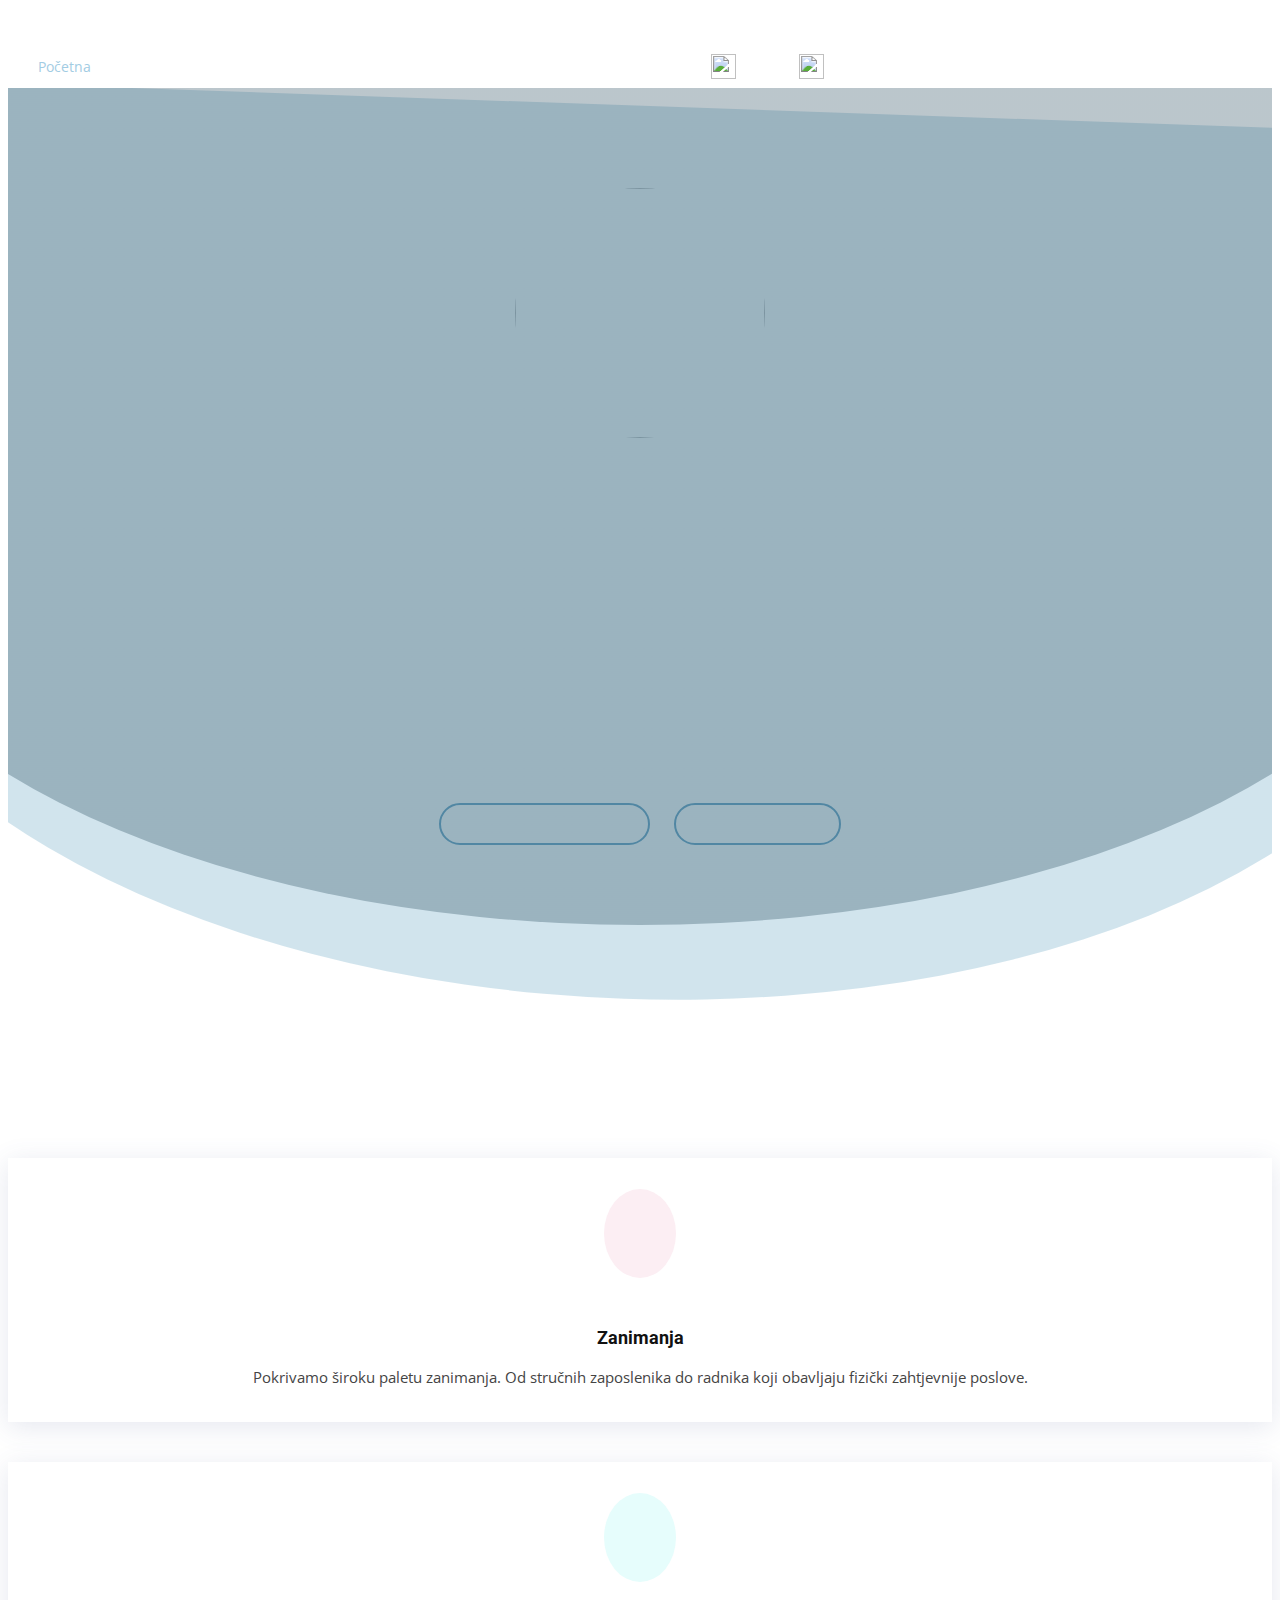
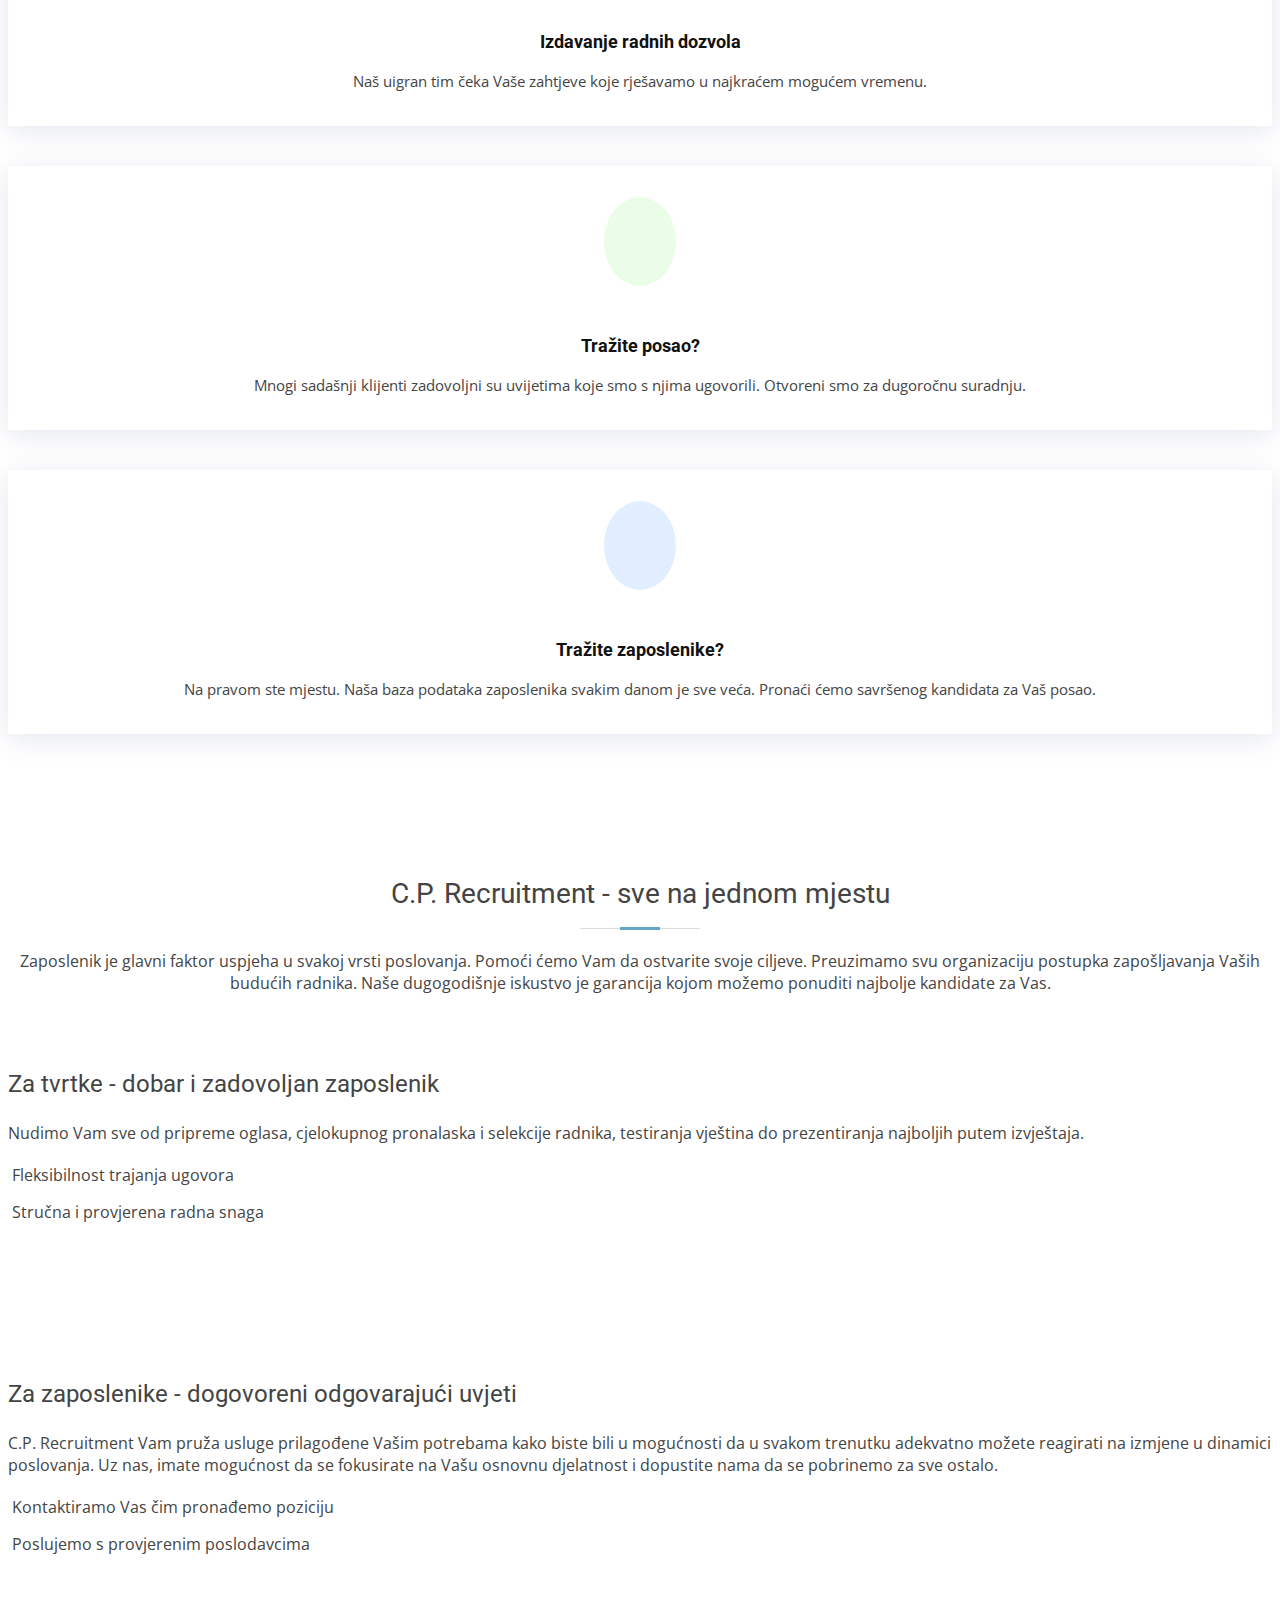
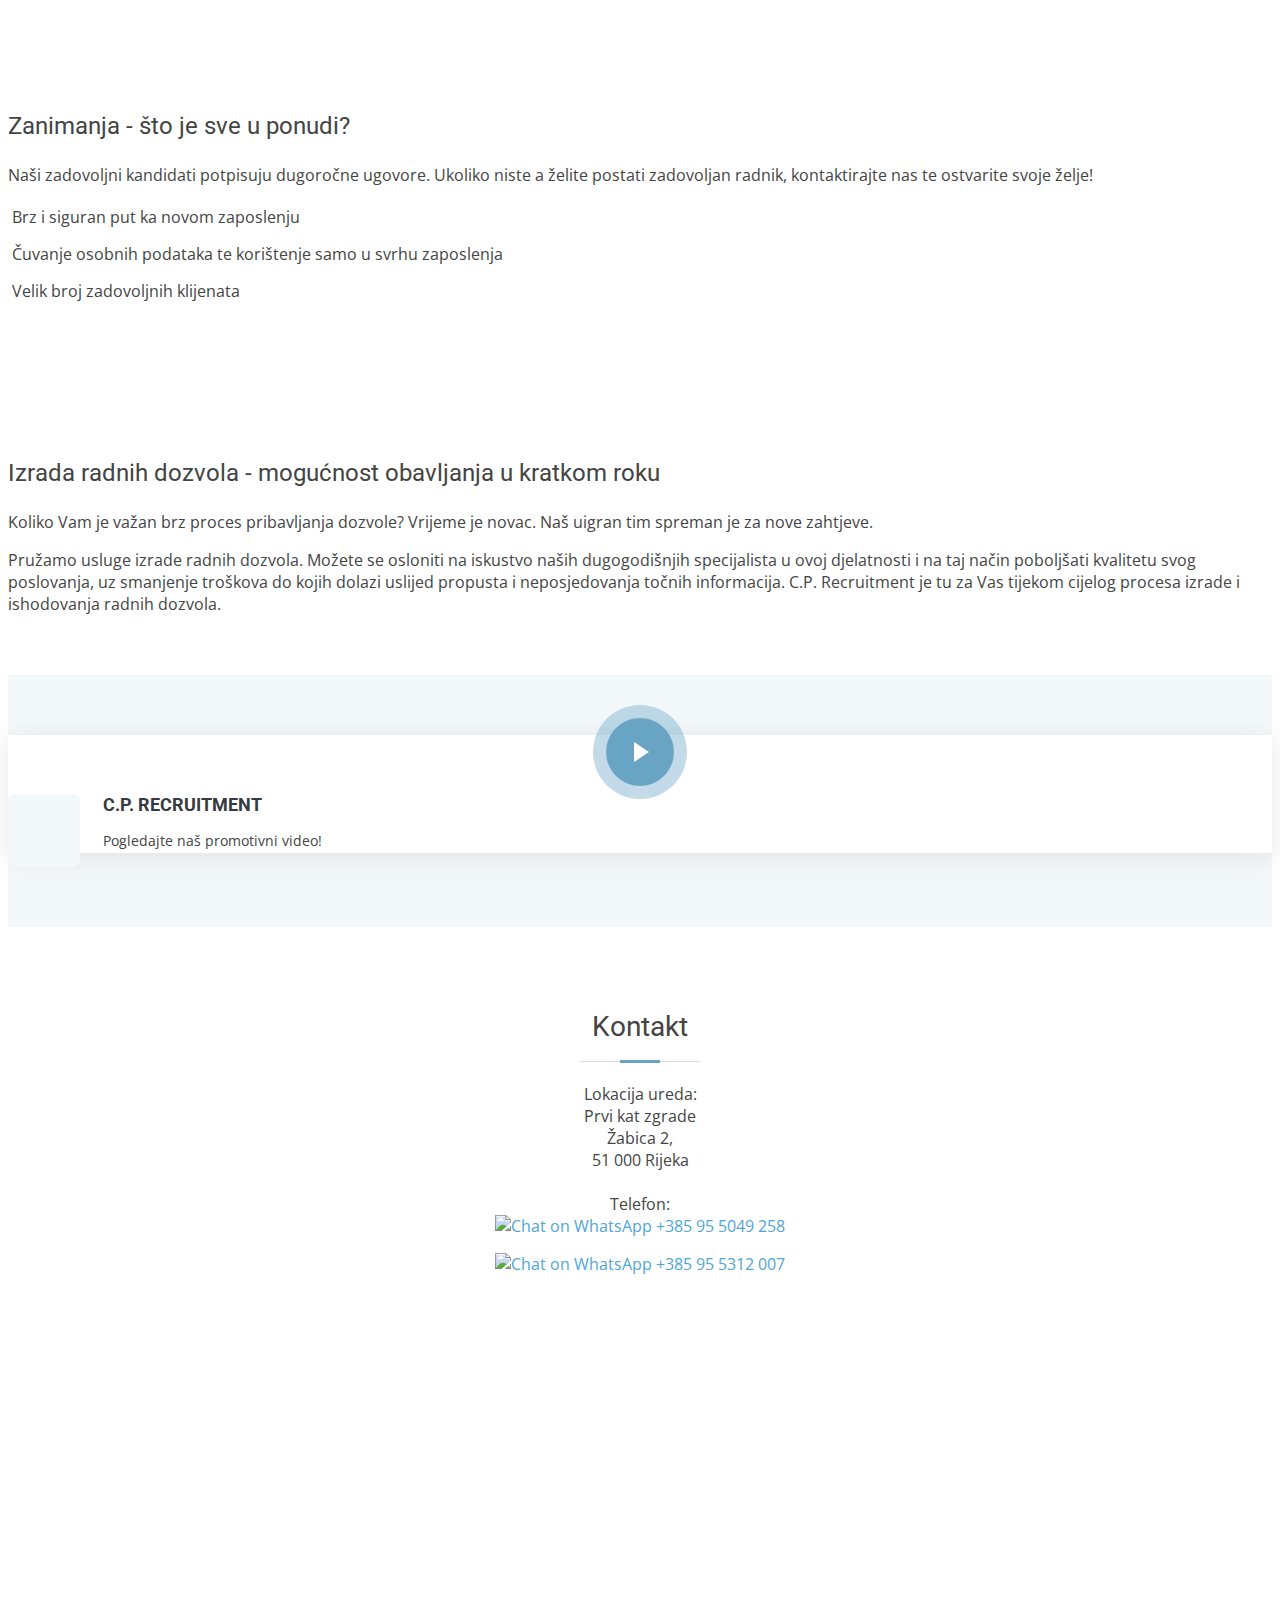
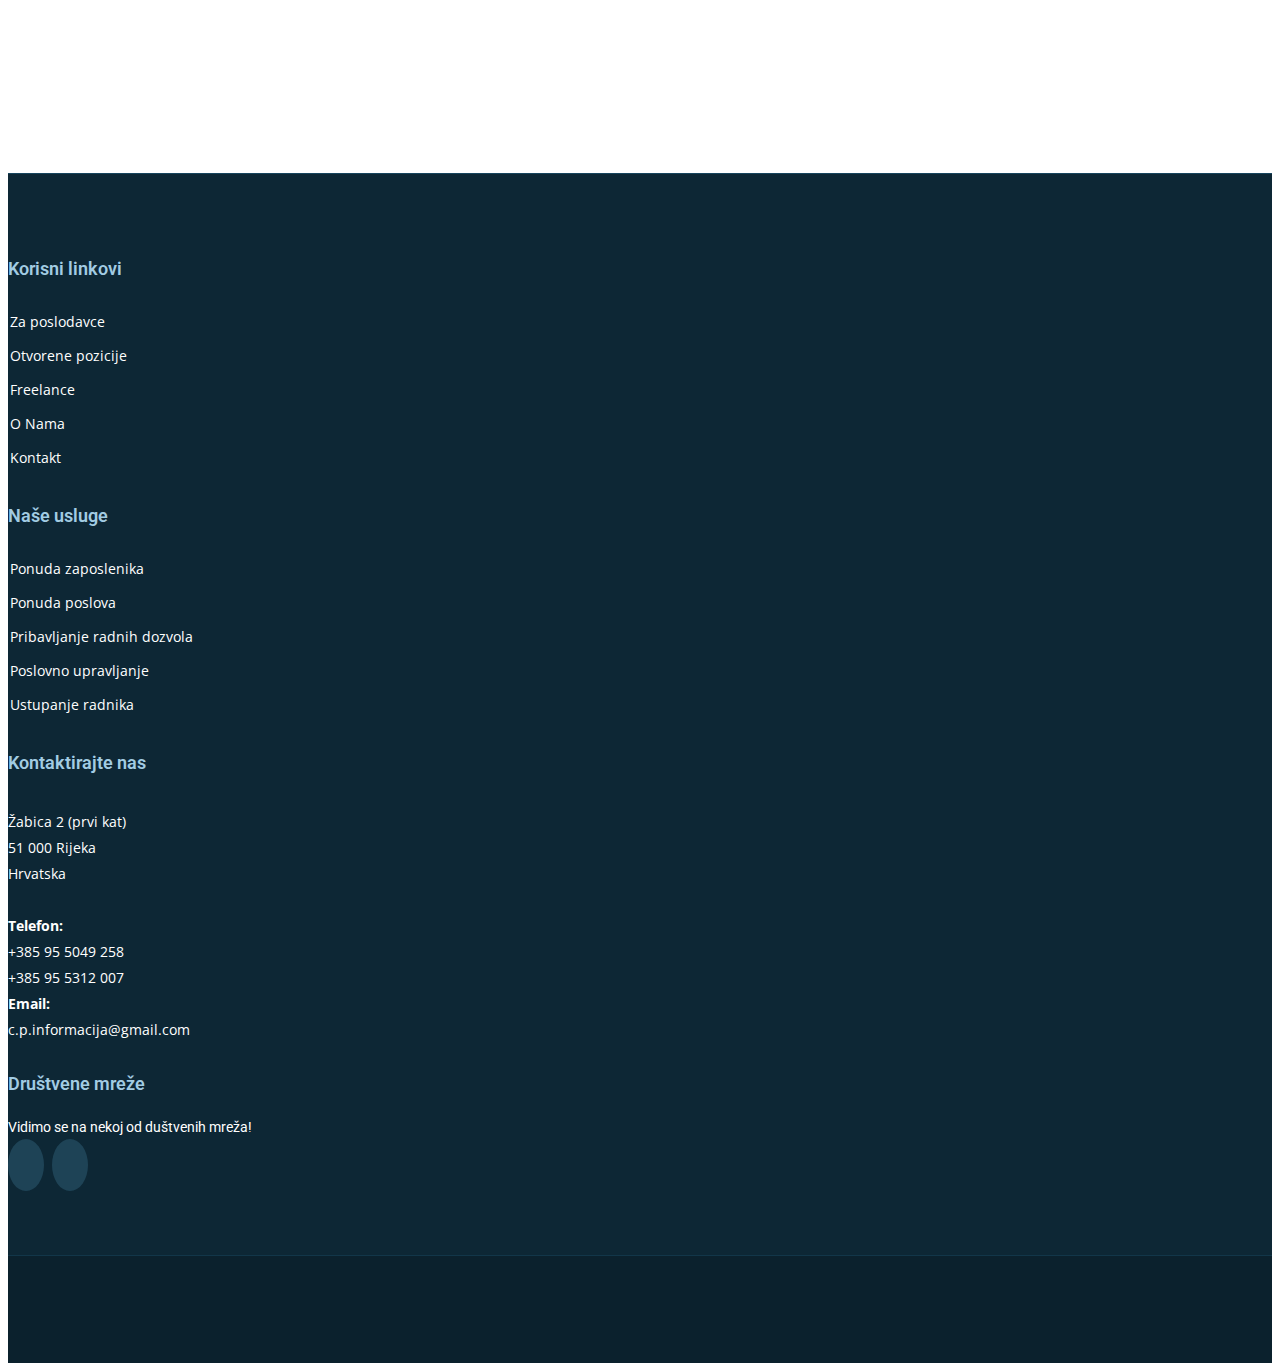
==== commit 150b15fc: "Update index.html" ====
--- a/index.html
+++ b/index.html
@@ -68,6 +68,7 @@
             <li><a href="./poslodavci.html">Za Poslodavce</a></li>
             <li><a href="./radnici.html">Za Radnike</a></li>
             <li><a href="./zanimanja.html">Zanimanja</a></li>
+            <li><a href="./freelance.html">Freelance</a></li>
             <li><a href="aboutHR.html">O Nama</a></li>
             <li><a class="nav-link scrollto" href="#contact">Kontakt</a></li>
             <li><a href="index en.html" position="">
@@ -259,47 +260,6 @@
       </section>
       <!-- End Services Section -->
 
-      <!-- ======= Why Us Section ======= -->
-      <!-- <section
-        class="why-us section-bg"
-        data-aos="fade-up"
-        date-aos-delay="200"
-      >
-        <div class="container">
-          <div class="row">
-            <div class="col-lg-6 video-box">
-              <img src="assets/img/why-us.jpg" class="img-fluid" alt="" />
-              <a
-                href="https://www.youtube.com/watch?v=jDDaplaOz7Q"
-                class="venobox play-btn mb-4"
-                data-vbtype="video"
-                data-autoplay="true"
-              ></a>
-            </div>
-
-            <div class="col-lg-6 d-flex flex-column justify-content-center p-5">
-              <div class="icon-box">
-                <div class="icon"><i class="bx bx-fingerprint"></i></div>
-                <h4 class="title"><a href="">Lorem Ipsum</a></h4>
-                <p class="description">
-                  Voluptatum deleniti atque corrupti quos dolores et quas
-                  molestias excepturi sint occaecati cupiditate non provident
-                </p>
-              </div>
-
-              <div class="icon-box">
-                <div class="icon"><i class="bx bx-gift"></i></div>
-                <h4 class="title"><a href="">Nemo Enim</a></h4>
-                <p class="description">
-                  At vero eos et accusamus et iusto odio dignissimos ducimus qui
-                  blanditiis praesentium voluptatum deleniti atque
-                </p>
-              </div>
-            </div>
-          </div>
-        </div>
-      </section> -->
-      <!-- End Why Us Section -->
 
       <!-- ======= Features Section ======= -->
       <section class="features">
@@ -403,6 +363,44 @@
         </div>
       </section>
       <!-- End Features Section -->
+
+
+
+      
+      <!-- ======= Why Us Section ======= -->
+    <section
+    class="why-us section-bg"
+    data-aos="fade-up"
+    date-aos-delay="200"
+  >
+    <div class="container">
+      <div class="row">
+        <div class="col-lg-4 video-box">
+          <img src="assets/img/logo.svg" class="img-fluid" alt="" />
+          <a
+            href="https://www.youtube.com/watch?v=jDDaplaOz7Q"
+            class="venobox play-btn mb-4"
+            data-vbtype="video"
+            data-autoplay="true"
+          ></a>
+        </div>
+
+        <div class="col-lg-6 d-flex flex-column justify-content-center p-1">
+          <div class="icon-box">
+            <div class="icon"><i class="bx bxl-youtube"></i></div>
+            <h4 class="title"><a href="">C.P. Recruitment</a></h4>
+            <p class="description">
+              Pogledajte naš promotivni video!
+            </p>
+          </div>
+
+        </div>
+      </div>
+    </div>
+  </section> 
+  <!-- End Why Us Section -->
+
+
 
      <!-- ======= Contact Section ======= -->
       <section id="contact" class="contact">
@@ -489,18 +487,20 @@
               <h4>Korisni linkovi</h4>
               <ul>
                 <li>
-                  <i class="bx bx-chevron-right"></i> <a href="#">Početna</a>
-                </li>
-                <li>
-                  <i class="bx bx-chevron-right"></i> <a href="./aboutHR.html">O Nama</a>
-                </li>
-                <li>
-                  <i class="bx bx-chevron-right"></i> <a href="#">Usluge</a>
+                  <i class="bx bx-chevron-right"></i> <a href="./poslodavci.html">Za poslodavce</a>
                 </li>
                 <li>
                   <i class="bx bx-chevron-right"></i>
                   <a href="./radnici.html">Otvorene pozicije</a>
                 </li>
+                <li>
+                  <i class="bx bx-chevron-right"></i> <a href="./freelance.html">Freelance</a>
+                </li>
+                <li>
+                  <i class="bx bx-chevron-right"></i> <a href="./aboutHR.html">O Nama</a>
+                </li>
+              
+                
                 <li>
                   <i class="bx bx-chevron-right"></i>
                   <a href="#contact">Kontakt</a>
